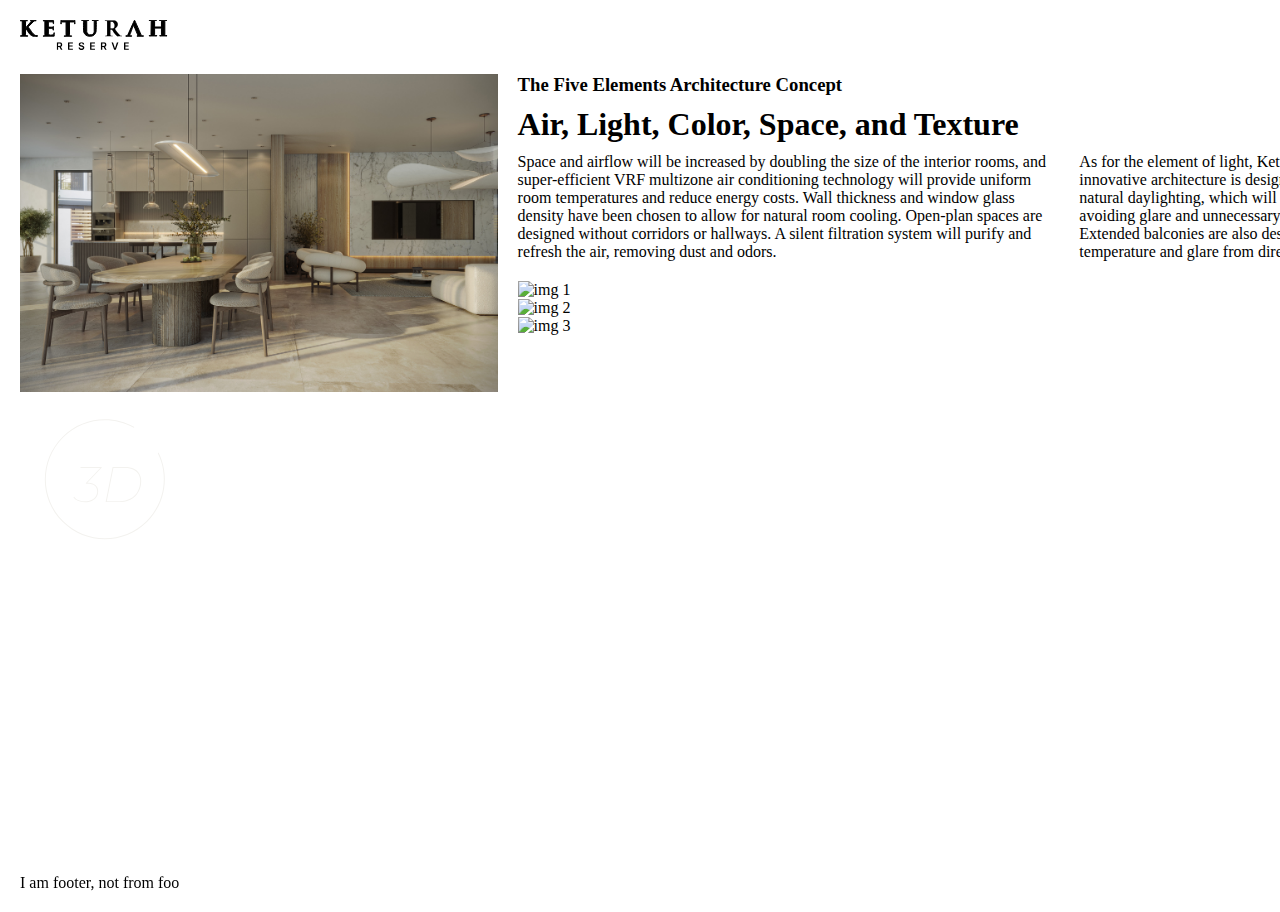
==== task-1/index.html @ 8d37315e "feat: made html layout, add css styles, add first attempts gsap animations" ====
<!DOCTYPE html>
<html lang="en">
  <head>
    <meta charset="UTF-8" />
    <meta name="viewport" content="width=device-width, initial-scale=1.0" />
    <link rel="stylesheet" href="./css/style.css" />
    <title>Task-1</title>
  </head>
  <body>
    <div class="container">
      <header class="header">
        <img src="./icon/logo.svg" alt="logo" />
      </header>
      <main class="main">
        <div class="main-intro">
          <img src="./image/intro.png" alt="intro image" />
        </div>
        <div class="main-wrapper">
          <aside class="main-left">
            <img src="./image/left_img.png" alt="left image" />
            <svg
              width="169"
              height="169"
              viewBox="0 0 169 169"
              fill="none"
              xmlns="http://www.w3.org/2000/svg"
            >
              <path
                fill-rule="evenodd"
                clip-rule="evenodd"
                d="M137.797 57.2543C148.654 79.2957 144.913 106.707 126.572 125.047C103.531 148.088 66.1744 148.088 43.1335 125.047C20.0926 102.006 20.0926 64.6498 43.1335 41.6088C62.2533 22.489 91.2311 19.2352 113.706 31.8474L114.44 31.1132C91.5503 18.1254 61.9399 21.3882 42.4264 40.9017C18.9949 64.3332 18.9949 102.323 42.4264 125.755C65.8579 149.186 103.848 149.186 127.279 125.755C146.015 107.019 149.77 78.9745 138.543 56.508L137.797 57.2543Z"
                fill="#F3F2EF"
              />
              <path
                d="M64.9189 106.24C62.1856 106.24 59.8023 105.773 57.7689 104.84C55.7356 103.907 54.2856 102.723 53.4189 101.29L54.2689 100.64C55.0356 101.973 56.3356 103.09 58.1689 103.99C60.0356 104.857 62.3023 105.29 64.9689 105.29C67.4689 105.29 69.6356 104.873 71.4689 104.04C73.3023 103.207 74.7023 102.04 75.6689 100.54C76.6689 99.0398 77.1689 97.2898 77.1689 95.2898C77.1689 92.8232 76.3523 90.9398 74.7189 89.6398C73.0856 88.3398 70.5689 87.6898 67.1689 87.6898H65.7689L65.9189 86.9398L80.4189 71.7398L80.5689 72.0398H60.4189L60.6189 71.0898H81.7689L81.6189 71.8398L67.0689 87.0898L66.9189 86.7398H67.1689C69.6023 86.7398 71.6189 87.0732 73.2189 87.7398C74.8523 88.4065 76.0856 89.3732 76.9189 90.6398C77.7523 91.9065 78.1689 93.4565 78.1689 95.2898C78.1689 97.4565 77.6189 99.3732 76.5189 101.04C75.4189 102.673 73.8689 103.957 71.8689 104.89C69.9023 105.79 67.5856 106.24 64.9189 106.24ZM85.6115 106.09L92.6115 71.0898H105.162C108.662 71.0898 111.595 71.6732 113.962 72.8398C116.362 74.0065 118.162 75.6398 119.362 77.7398C120.595 79.8398 121.212 82.2898 121.212 85.0898C121.212 88.1232 120.695 90.9232 119.662 93.4898C118.662 96.0565 117.212 98.2898 115.312 100.19C113.412 102.057 111.112 103.507 108.412 104.54C105.745 105.573 102.745 106.09 99.4115 106.09H85.6115ZM86.8115 105.14H99.5115C103.745 105.14 107.395 104.29 110.462 102.59C113.562 100.857 115.962 98.4898 117.662 95.4898C119.362 92.4565 120.212 88.9898 120.212 85.0898C120.212 82.4898 119.645 80.2065 118.512 78.2398C117.412 76.2732 115.745 74.7565 113.512 73.6898C111.278 72.5898 108.462 72.0398 105.062 72.0398H93.4115L86.8115 105.14Z"
                fill="#F3F2EF"
              />
            </svg>
          </aside>
          <section class="main-content">
            <h3 class="main-content__subtitle">
              The Five Elements Architecture Concept
            </h3>
            <h1 class="main-content__title">
              Air, Light, Color, Space, and Texture
            </h1>
            <div class="main-content-wrapper">
              <p class="main-content__text-left">
                Space and airflow will be increased by doubling the size of the
                interior rooms, and super-efficient VRF multizone air
                conditioning technology will provide uniform room temperatures
                and reduce energy costs. Wall thickness and window glass density
                have been chosen to allow for natural room cooling. Open-plan
                spaces are designed without corridors or hallways. A silent
                filtration system will purify and refresh the air, removing dust
                and odors.
              </p>
              <p class="main-content__text-right">
                As for the element of light, Keturah Reserve's innovative
                architecture is designed to optimize natural daylighting, which
                will always be lateral, avoiding glare and unnecessary room
                heating. Extended balconies are also designed to reduce
                temperature and glare from direct sunlight.
              </p>
            </div>
            <div class="main-content-item">
              <img
                class="main-content-item __img-1"
                src="./image/main_1.png"
                alt="img 1"
              />
            </div>
            <div class="main-content-item">
              <img
                class="main-content-item __img-2"
                src="./image/main_2.png"
                alt="img 2"
              />
            </div>
            <div class="main-content-item">
              <img
                class="main-content-item __img-3"
                src="./image/main_3.png"
                alt="img 3"
              />
            </div>
          </section>
        </div>
      </main>
      <footer class="footer">I am footer, not from foo</footer>
    </div>
    <script src="https://cdn.jsdelivr.net/npm/gsap@3.12.5/dist/gsap.min.js"></script>
    <script src="https://cdn.jsdelivr.net/npm/gsap@3.12.5/dist/ScrollTrigger.min.js"></script>
    <script src="./js/index.js"></script>
  </body>
</html>
---- task-1/css/style.css ----
* {
  margin: 0;
  padding: 0;
  box-sizing: border-box;
}

.container {
  padding: 20px;
  width: 1440px;
  height: 100%;
  margin: 0 auto;
}

.header {
  margin-bottom: 20px;
}

.main {
  position: relative;
}

.main-intro {
  width: 1400px;
  height: 800px;
}

.main-intro img {
  width: 100%;
  height: 100%;
  object-fit: cover;
}

.main-wrapper {
  display: flex;
  gap: 20px;
  position: absolute;
  top: 0;
  left: 0;
  background-color: #fff;
}

.main-left {
  position: sticky;
  height: 100%;
  top: 0;
}

.main-left img {
  width: 100%;
}

.main-content__subtitle {
  margin-bottom: 10px;
}

.main-content__title {
  margin-bottom: 10px;
}

.main-content-wrapper {
  display: flex;
  margin-bottom: 20px;
  gap: 20px;
}

.main-content-item img {
  width: 100%;
  height: 100%;
}

.footer {
  position: relative;
}
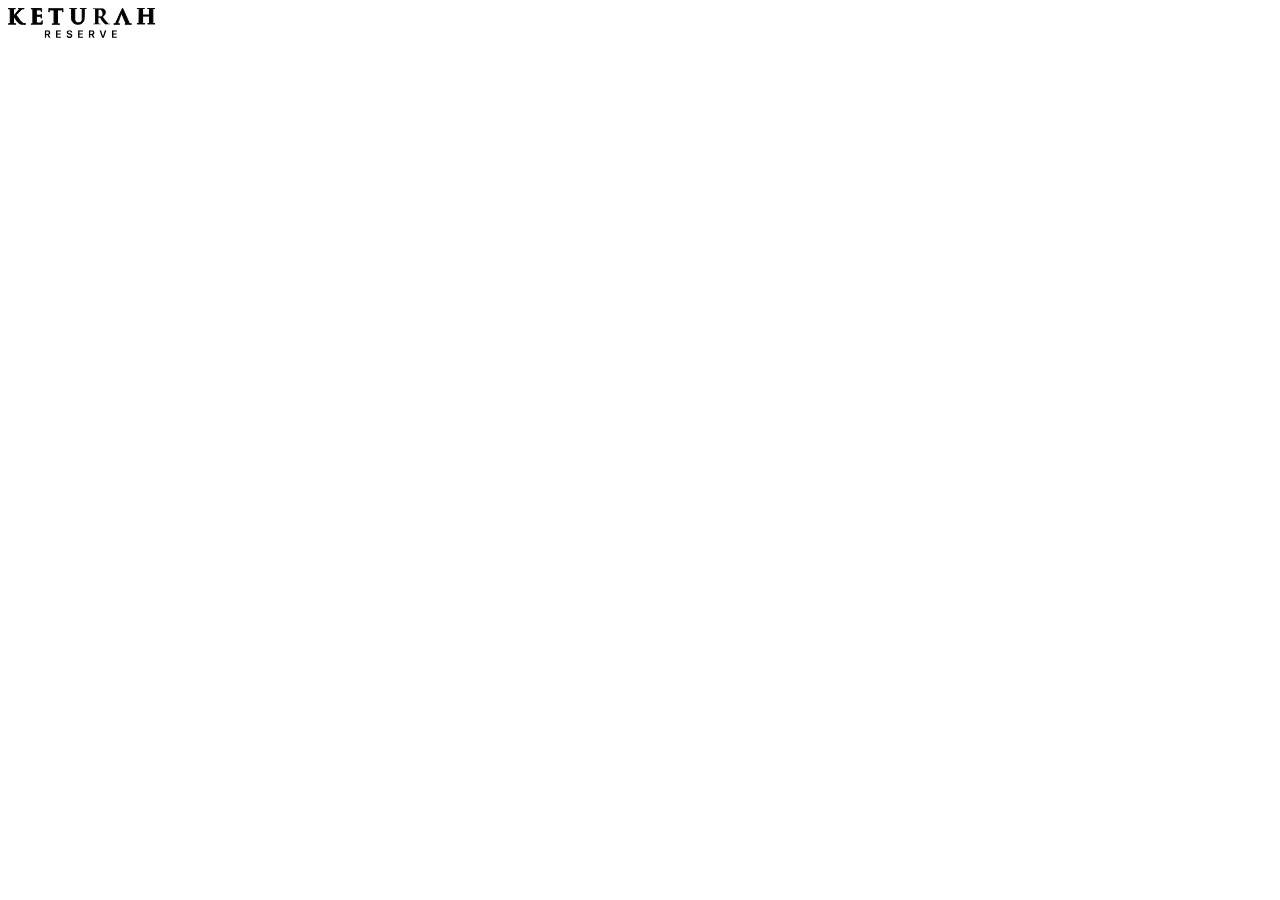
==== commit c2d7b1cb: "fix: delete all and restart the task-1" ====
--- a/task-1/index.html
+++ b/task-1/index.html
@@ -1,96 +1,68 @@
 <!DOCTYPE html>
 <html lang="en">
-  <head>
-    <meta charset="UTF-8" />
-    <meta name="viewport" content="width=device-width, initial-scale=1.0" />
-    <link rel="stylesheet" href="./css/style.css" />
-    <title>Task-1</title>
-  </head>
-  <body>
-    <div class="container">
-      <header class="header">
-        <img src="./icon/logo.svg" alt="logo" />
-      </header>
-      <main class="main">
-        <div class="main-intro">
-          <img src="./image/intro.png" alt="intro image" />
+<head>
+  <meta charset="UTF-8">
+  <meta name="viewport" content="width=device-width, initial-scale=1.0">
+  <title>Task-1</title>
+</head>
+<body>
+  <header class="header"><img src="./icon/logo.svg" alt="logo"></header>
+  <main class="main">
+    <div class="main-wrapper">
+      <div class="main-content">
+
+        <div class="main-content-intro">
+          <!-- <img src="./image/intro.png" alt="intro image"> -->
         </div>
-        <div class="main-wrapper">
-          <aside class="main-left">
-            <img src="./image/left_img.png" alt="left image" />
-            <svg
-              width="169"
-              height="169"
-              viewBox="0 0 169 169"
-              fill="none"
-              xmlns="http://www.w3.org/2000/svg"
-            >
-              <path
-                fill-rule="evenodd"
-                clip-rule="evenodd"
-                d="M137.797 57.2543C148.654 79.2957 144.913 106.707 126.572 125.047C103.531 148.088 66.1744 148.088 43.1335 125.047C20.0926 102.006 20.0926 64.6498 43.1335 41.6088C62.2533 22.489 91.2311 19.2352 113.706 31.8474L114.44 31.1132C91.5503 18.1254 61.9399 21.3882 42.4264 40.9017C18.9949 64.3332 18.9949 102.323 42.4264 125.755C65.8579 149.186 103.848 149.186 127.279 125.755C146.015 107.019 149.77 78.9745 138.543 56.508L137.797 57.2543Z"
-                fill="#F3F2EF"
-              />
-              <path
-                d="M64.9189 106.24C62.1856 106.24 59.8023 105.773 57.7689 104.84C55.7356 103.907 54.2856 102.723 53.4189 101.29L54.2689 100.64C55.0356 101.973 56.3356 103.09 58.1689 103.99C60.0356 104.857 62.3023 105.29 64.9689 105.29C67.4689 105.29 69.6356 104.873 71.4689 104.04C73.3023 103.207 74.7023 102.04 75.6689 100.54C76.6689 99.0398 77.1689 97.2898 77.1689 95.2898C77.1689 92.8232 76.3523 90.9398 74.7189 89.6398C73.0856 88.3398 70.5689 87.6898 67.1689 87.6898H65.7689L65.9189 86.9398L80.4189 71.7398L80.5689 72.0398H60.4189L60.6189 71.0898H81.7689L81.6189 71.8398L67.0689 87.0898L66.9189 86.7398H67.1689C69.6023 86.7398 71.6189 87.0732 73.2189 87.7398C74.8523 88.4065 76.0856 89.3732 76.9189 90.6398C77.7523 91.9065 78.1689 93.4565 78.1689 95.2898C78.1689 97.4565 77.6189 99.3732 76.5189 101.04C75.4189 102.673 73.8689 103.957 71.8689 104.89C69.9023 105.79 67.5856 106.24 64.9189 106.24ZM85.6115 106.09L92.6115 71.0898H105.162C108.662 71.0898 111.595 71.6732 113.962 72.8398C116.362 74.0065 118.162 75.6398 119.362 77.7398C120.595 79.8398 121.212 82.2898 121.212 85.0898C121.212 88.1232 120.695 90.9232 119.662 93.4898C118.662 96.0565 117.212 98.2898 115.312 100.19C113.412 102.057 111.112 103.507 108.412 104.54C105.745 105.573 102.745 106.09 99.4115 106.09H85.6115ZM86.8115 105.14H99.5115C103.745 105.14 107.395 104.29 110.462 102.59C113.562 100.857 115.962 98.4898 117.662 95.4898C119.362 92.4565 120.212 88.9898 120.212 85.0898C120.212 82.4898 119.645 80.2065 118.512 78.2398C117.412 76.2732 115.745 74.7565 113.512 73.6898C111.278 72.5898 108.462 72.0398 105.062 72.0398H93.4115L86.8115 105.14Z"
-                fill="#F3F2EF"
-              />
-            </svg>
-          </aside>
-          <section class="main-content">
-            <h3 class="main-content__subtitle">
-              The Five Elements Architecture Concept
-            </h3>
-            <h1 class="main-content__title">
-              Air, Light, Color, Space, and Texture
-            </h1>
-            <div class="main-content-wrapper">
-              <p class="main-content__text-left">
-                Space and airflow will be increased by doubling the size of the
-                interior rooms, and super-efficient VRF multizone air
-                conditioning technology will provide uniform room temperatures
-                and reduce energy costs. Wall thickness and window glass density
-                have been chosen to allow for natural room cooling. Open-plan
-                spaces are designed without corridors or hallways. A silent
-                filtration system will purify and refresh the air, removing dust
-                and odors.
-              </p>
-              <p class="main-content__text-right">
-                As for the element of light, Keturah Reserve's innovative
-                architecture is designed to optimize natural daylighting, which
-                will always be lateral, avoiding glare and unnecessary room
-                heating. Extended balconies are also designed to reduce
-                temperature and glare from direct sunlight.
-              </p>
+
+        <div class="main-content-desc-wrapper">
+          <div class="main-content-desc-left">
+            <!-- <img src="./image/left_img.png" alt="left image"> -->
+          </div>
+          <div class="main-content-desc-right">
+            <!-- <h3 class="main-content-desc-right__subtitle">The Five Elements Architecture Concept</h3>
+            <h2 class="main-content-desc-right__title">Air, Light, Color, Space, and Texture</h2> -->
+            <div class="main-content-desc-right__text-wrapper">
+              <!-- <p class="main-content-desc-right__text">Space and airflow will be increased by doubling the size of the interior rooms, and super-efficient VRF multizone air conditioning technology will provide uniform room temperatures and reduce energy costs. Wall thickness and window glass density have been chosen to allow for natural room cooling. Open-plan spaces are designed without corridors or hallways. A silent filtration system will purify and refresh the air, removing dust and odors.</p>
+              <p class="main-content-desc-right__text">As for the element of light, Keturah Reserve's innovative architecture is designed to optimize natural daylighting, which will always be lateral, avoiding glare and unnecessary room heating. Extended balconies are also designed to reduce temperature and glare from direct sunlight.</p> -->
             </div>
-            <div class="main-content-item">
-              <img
-                class="main-content-item __img-1"
-                src="./image/main_1.png"
-                alt="img 1"
-              />
+            <div class="main-content-desc-right__item">
+              <!-- <img src="./image/main_1.png" alt="image 1"> -->
             </div>
-            <div class="main-content-item">
-              <img
-                class="main-content-item __img-2"
-                src="./image/main_2.png"
-                alt="img 2"
-              />
+            <div class="main-content-desc-right__item">
+              <!-- <img src="./image/main_2.png" alt="image 2"> -->
             </div>
-            <div class="main-content-item">
-              <img
-                class="main-content-item __img-3"
-                src="./image/main_3.png"
-                alt="img 3"
-              />
+            <div class="main-content-desc-right__item">
+              <!-- <img src="./image/main_3.png" alt="image 3"> -->
             </div>
-          </section>
+          </div>
         </div>
-      </main>
-      <footer class="footer">I am footer, not from foo</footer>
+
+        <div class="main-content-desc-wrapper">
+          <div class="main-content-desc-left">
+            <!-- <img src="./image/left_img.png" alt="left image"> -->
+          </div>
+          <div class="main-content-desc-right">
+            <!-- <h3 class="main-content-desc-right__subtitle">The Five Elements Architecture Concept</h3>
+            <h2 class="main-content-desc-right__title">Air, Light, Color, Space, and Texture</h2> -->
+            <div class="main-content-desc-right__text-wrapper">
+              <!-- <p class="main-content-desc-right__text">Space and airflow will be increased by doubling the size of the interior rooms, and super-efficient VRF multizone air conditioning technology will provide uniform room temperatures and reduce energy costs. Wall thickness and window glass density have been chosen to allow for natural room cooling. Open-plan spaces are designed without corridors or hallways. A silent filtration system will purify and refresh the air, removing dust and odors.</p>
+              <p class="main-content-desc-right__text">As for the element of light, Keturah Reserve's innovative architecture is designed to optimize natural daylighting, which will always be lateral, avoiding glare and unnecessary room heating. Extended balconies are also designed to reduce temperature and glare from direct sunlight.</p> -->
+            </div>
+            <div class="main-content-desc-right__item">
+              <!-- <img src="./image/main_1.png" alt="image 1"> -->
+            </div>
+            <div class="main-content-desc-right__item">
+              <!-- <img src="./image/main_2.png" alt="image 2"> -->
+            </div>
+            <div class="main-content-desc-right__item">
+              <!-- <img src="./image/main_3.png" alt="image 3"> -->
+            </div>
+          </div>
+        </div>
+
+      </div>
     </div>
-    <script src="https://cdn.jsdelivr.net/npm/gsap@3.12.5/dist/gsap.min.js"></script>
-    <script src="https://cdn.jsdelivr.net/npm/gsap@3.12.5/dist/ScrollTrigger.min.js"></script>
-    <script src="./js/index.js"></script>
-  </body>
-</html>
+  </main>
+</body>
+</html>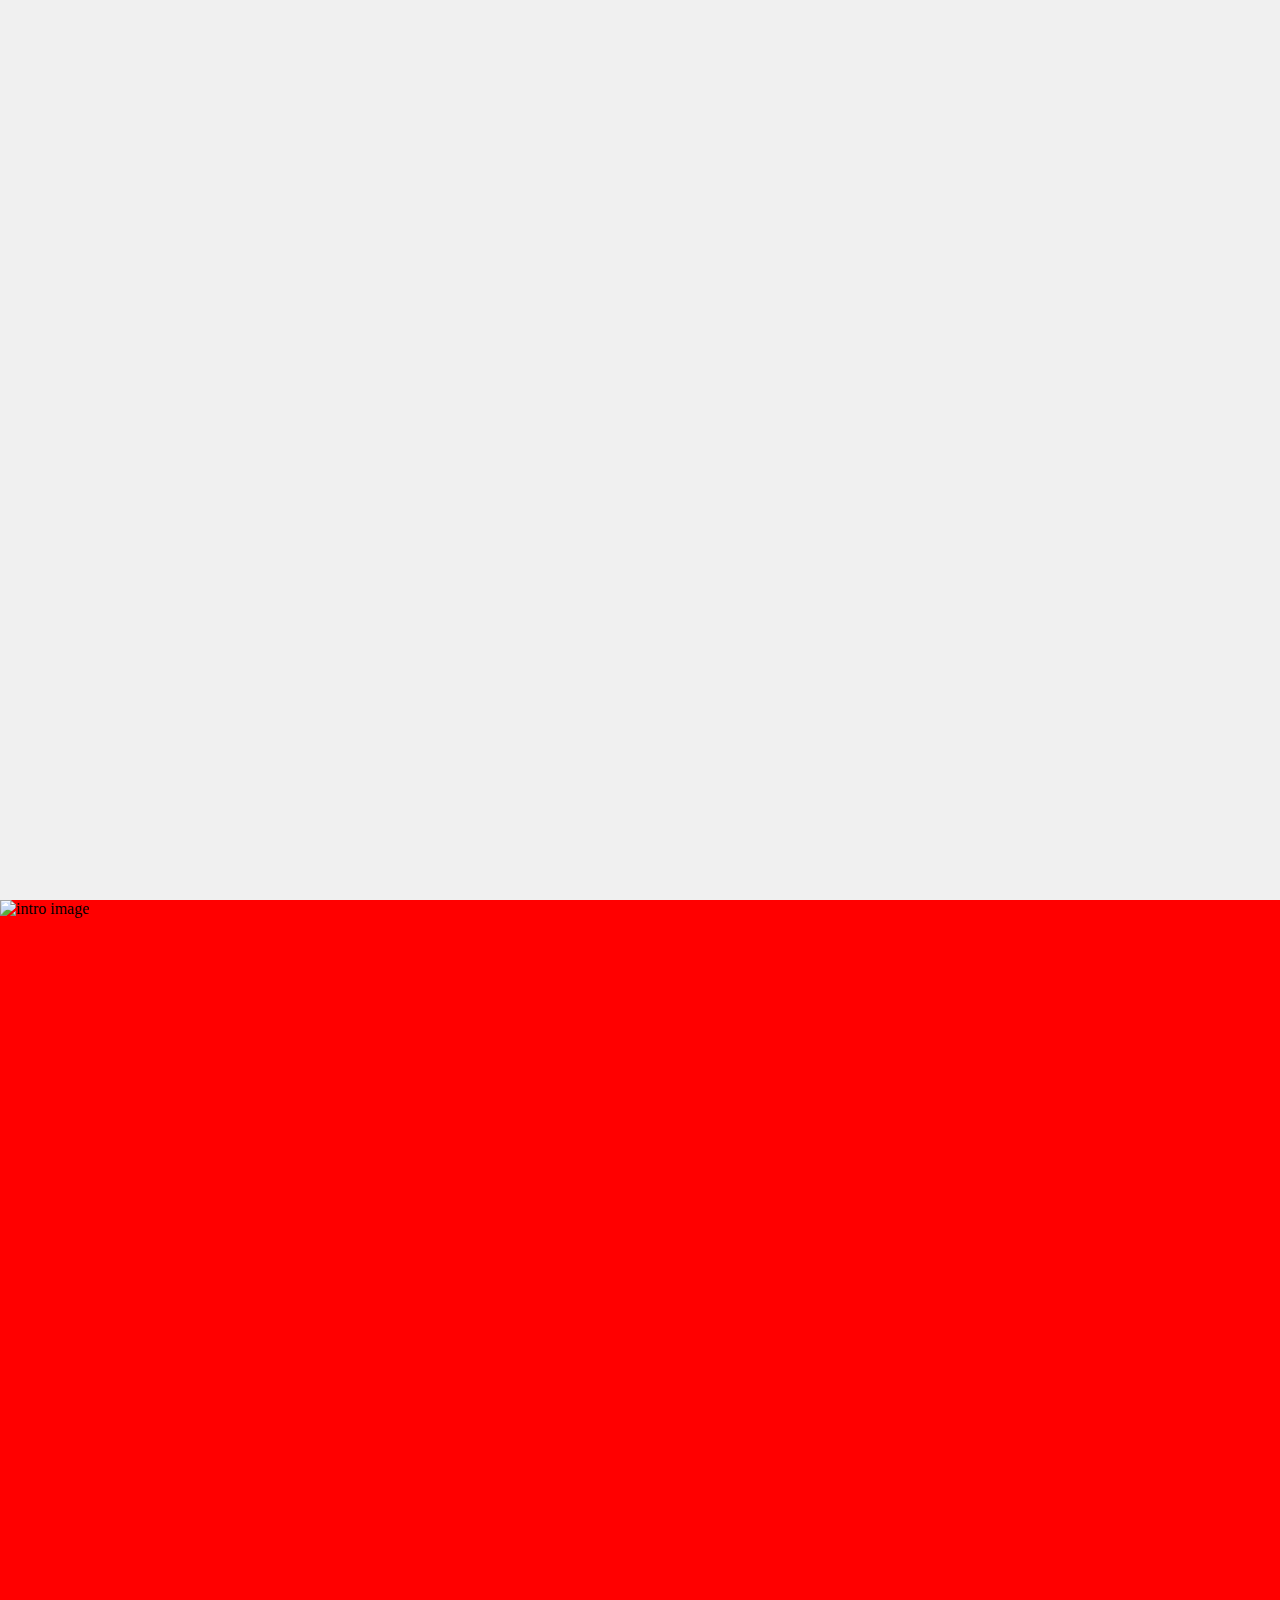
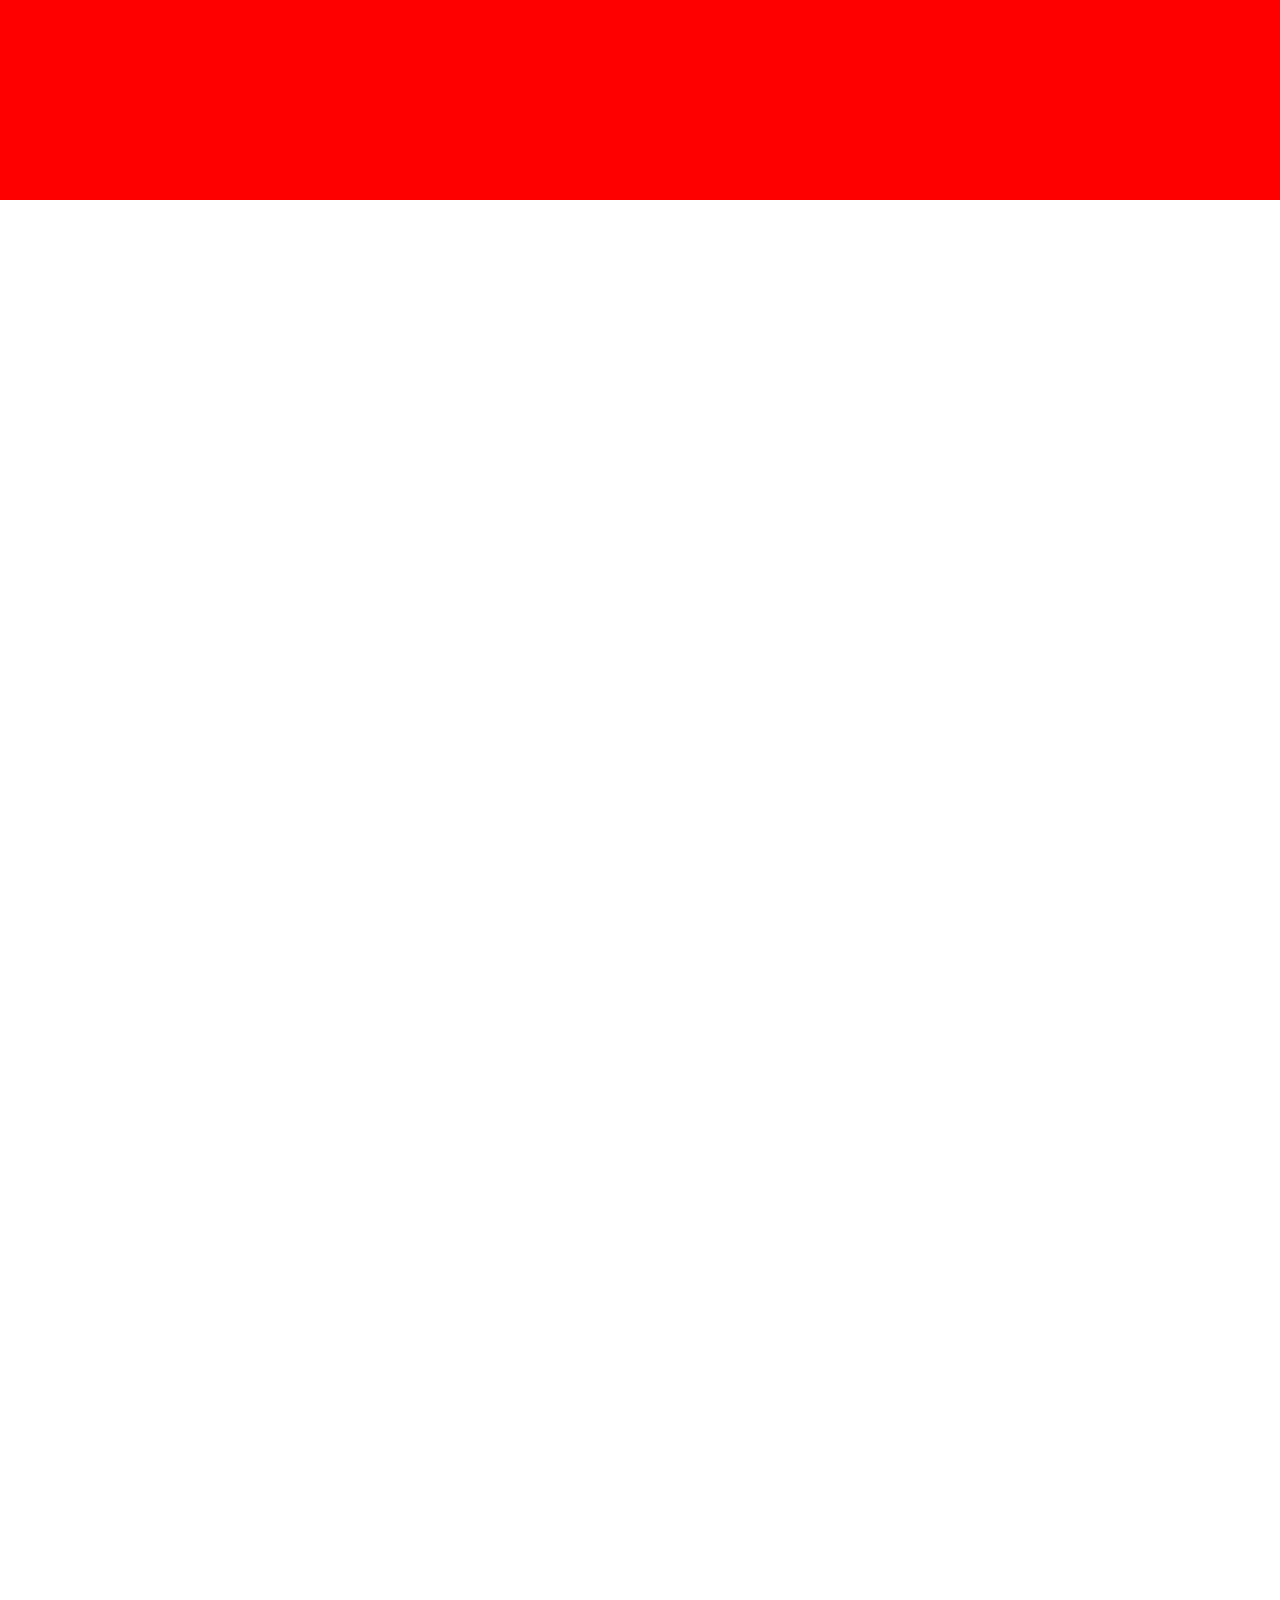
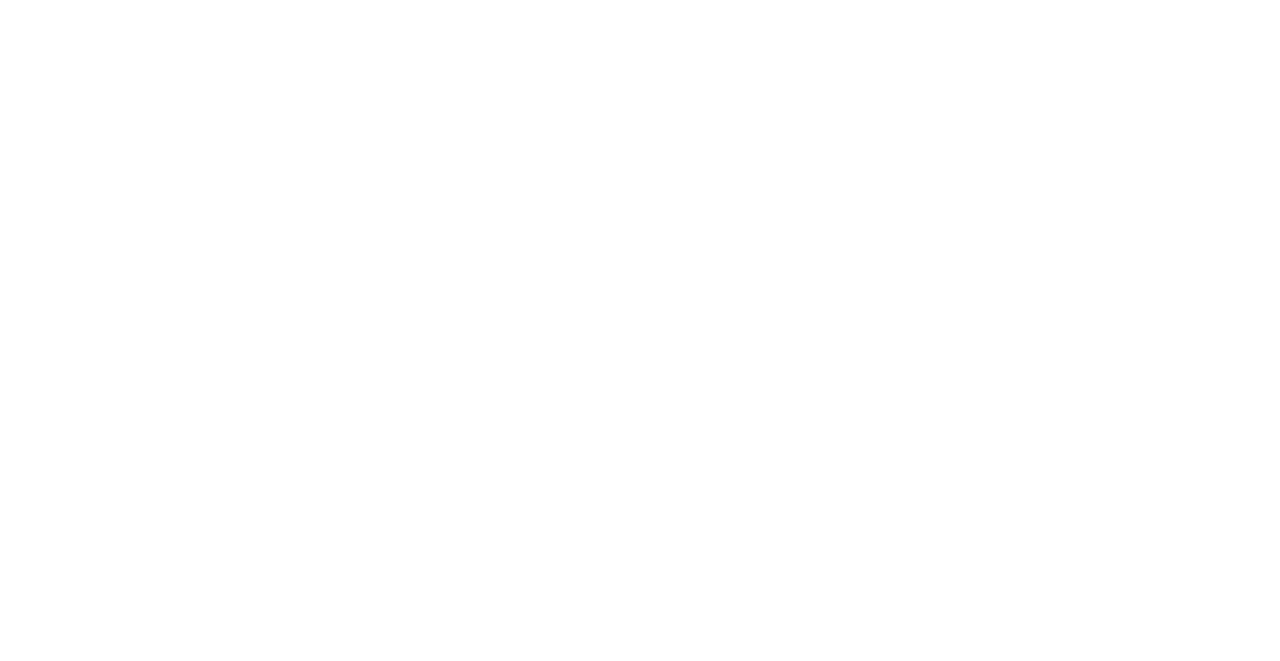
==== commit eae83bea: "feat: add scrolltrigger on right block animations" ====
--- a/task-1/index.html
+++ b/task-1/index.html
@@ -1,68 +1,146 @@
 <!DOCTYPE html>
 <html lang="en">
-<head>
-  <meta charset="UTF-8">
-  <meta name="viewport" content="width=device-width, initial-scale=1.0">
-  <title>Task-1</title>
-</head>
-<body>
-  <header class="header"><img src="./icon/logo.svg" alt="logo"></header>
-  <main class="main">
-    <div class="main-wrapper">
-      <div class="main-content">
+  <head>
+    <meta charset="UTF-8" />
+    <meta name="viewport" content="width=device-width, initial-scale=1.0" />
+    <title>Task-1</title>
+    <link rel="stylesheet" href="./css/style.css" />
+  </head>
+  <body>
+    <header class="header"><img src="./icon/logo.svg" alt="logo" /></header>
+    <div class="fake-height"></div>
+    <main class="main">
+      <div class="main-wrapper">
+        <div class="main-content">
+          <div class="main-content-intro">
+            <img
+              class="main-content-intro__item"
+              src="./image/intro.png"
+              alt="intro image"
+            />
+          </div>
 
-        <div class="main-content-intro">
-          <!-- <img src="./image/intro.png" alt="intro image"> -->
-        </div>
+          <div class="main-content-desc-wrapper _1">
+            <div class="main-content-desc-left">
+              <img
+                class="main-content-desc-left__item"
+                src="./image/left_img.png"
+                alt="left image"
+              />
+            </div>
+            <div class="main-content-desc-right">
+              <h3 class="main-content-desc-right__subtitle">
+                The Five Elements Architecture Concept
+              </h3>
+              <h2 class="main-content-desc-right__title">
+                Air, Light, Color, Space, and Texture
+              </h2>
+              <div class="main-content-desc-right__text-wrapper">
+                <p class="main-content-desc-right__text">
+                  Space and airflow will be increased by doubling the size of
+                  the interior rooms, and super-efficient VRF multizone air
+                  conditioning technology will provide uniform room temperatures
+                  and reduce energy costs. Wall thickness and window glass
+                  density have been chosen to allow for natural room cooling.
+                  Open-plan spaces are designed without corridors or hallways. A
+                  silent filtration system will purify and refresh the air,
+                  removing dust and odors.
+                </p>
+                <p class="main-content-desc-right__text">
+                  As for the element of light, Keturah Reserve's innovative
+                  architecture is designed to optimize natural daylighting,
+                  which will always be lateral, avoiding glare and unnecessary
+                  room heating. Extended balconies are also designed to reduce
+                  temperature and glare from direct sunlight.
+                </p>
+              </div>
+              <div class="main-content-desc-right__item">
+                <img
+                  class="main-content-desc-right__item-img"
+                  src="./image/main_1.png"
+                  alt="image 1"
+                />
+              </div>
+              <div class="main-content-desc-right__item">
+                <img
+                  class="main-content-desc-right__item-img"
+                  src="./image/main_2.png"
+                  alt="image 2"
+                />
+              </div>
+              <div class="main-content-desc-right__item">
+                <img
+                  class="main-content-desc-right__item-img"
+                  src="./image/main_3.png"
+                  alt="image 3"
+                />
+              </div>
+            </div>
+          </div>
 
-        <div class="main-content-desc-wrapper">
-          <div class="main-content-desc-left">
-            <!-- <img src="./image/left_img.png" alt="left image"> -->
-          </div>
-          <div class="main-content-desc-right">
-            <!-- <h3 class="main-content-desc-right__subtitle">The Five Elements Architecture Concept</h3>
-            <h2 class="main-content-desc-right__title">Air, Light, Color, Space, and Texture</h2> -->
-            <div class="main-content-desc-right__text-wrapper">
-              <!-- <p class="main-content-desc-right__text">Space and airflow will be increased by doubling the size of the interior rooms, and super-efficient VRF multizone air conditioning technology will provide uniform room temperatures and reduce energy costs. Wall thickness and window glass density have been chosen to allow for natural room cooling. Open-plan spaces are designed without corridors or hallways. A silent filtration system will purify and refresh the air, removing dust and odors.</p>
-              <p class="main-content-desc-right__text">As for the element of light, Keturah Reserve's innovative architecture is designed to optimize natural daylighting, which will always be lateral, avoiding glare and unnecessary room heating. Extended balconies are also designed to reduce temperature and glare from direct sunlight.</p> -->
+          <div class="main-content-desc-wrapper _2">
+            <div class="main-content-desc-left">
+              <img
+                class="main-content-desc-left__item"
+                src="./image/left_img.png"
+                alt="left image"
+              />
             </div>
-            <div class="main-content-desc-right__item">
-              <!-- <img src="./image/main_1.png" alt="image 1"> -->
-            </div>
-            <div class="main-content-desc-right__item">
-              <!-- <img src="./image/main_2.png" alt="image 2"> -->
-            </div>
-            <div class="main-content-desc-right__item">
-              <!-- <img src="./image/main_3.png" alt="image 3"> -->
+            <div class="main-content-desc-right">
+              <h3 class="main-content-desc-right__subtitle">
+                The Five Elements Architecture Concept
+              </h3>
+              <h2 class="main-content-desc-right__title">
+                Air, Light, Color, Space, and Texture
+              </h2>
+              <div class="main-content-desc-right__text-wrapper">
+                <p class="main-content-desc-right__text">
+                  Space and airflow will be increased by doubling the size of
+                  the interior rooms, and super-efficient VRF multizone air
+                  conditioning technology will provide uniform room temperatures
+                  and reduce energy costs. Wall thickness and window glass
+                  density have been chosen to allow for natural room cooling.
+                  Open-plan spaces are designed without corridors or hallways. A
+                  silent filtration system will purify and refresh the air,
+                  removing dust and odors.
+                </p>
+                <p class="main-content-desc-right__text">
+                  As for the element of light, Keturah Reserve's innovative
+                  architecture is designed to optimize natural daylighting,
+                  which will always be lateral, avoiding glare and unnecessary
+                  room heating. Extended balconies are also designed to reduce
+                  temperature and glare from direct sunlight.
+                </p>
+              </div>
+              <div class="main-content-desc-right__item">
+                <img
+                  class="main-content-desc-right__item-img"
+                  src="./image/main_1.png"
+                  alt="image 1"
+                />
+              </div>
+              <div class="main-content-desc-right__item">
+                <img
+                  class="main-content-desc-right__item-img"
+                  src="./image/main_2.png"
+                  alt="image 2"
+                />
+              </div>
+              <div class="main-content-desc-right__item">
+                <img
+                  class="main-content-desc-right__item-img"
+                  src="./image/main_3.png"
+                  alt="image 3"
+                />
+              </div>
             </div>
           </div>
         </div>
+      </div>
+    </main>
 
-        <div class="main-content-desc-wrapper">
-          <div class="main-content-desc-left">
-            <!-- <img src="./image/left_img.png" alt="left image"> -->
-          </div>
-          <div class="main-content-desc-right">
-            <!-- <h3 class="main-content-desc-right__subtitle">The Five Elements Architecture Concept</h3>
-            <h2 class="main-content-desc-right__title">Air, Light, Color, Space, and Texture</h2> -->
-            <div class="main-content-desc-right__text-wrapper">
-              <!-- <p class="main-content-desc-right__text">Space and airflow will be increased by doubling the size of the interior rooms, and super-efficient VRF multizone air conditioning technology will provide uniform room temperatures and reduce energy costs. Wall thickness and window glass density have been chosen to allow for natural room cooling. Open-plan spaces are designed without corridors or hallways. A silent filtration system will purify and refresh the air, removing dust and odors.</p>
-              <p class="main-content-desc-right__text">As for the element of light, Keturah Reserve's innovative architecture is designed to optimize natural daylighting, which will always be lateral, avoiding glare and unnecessary room heating. Extended balconies are also designed to reduce temperature and glare from direct sunlight.</p> -->
-            </div>
-            <div class="main-content-desc-right__item">
-              <!-- <img src="./image/main_1.png" alt="image 1"> -->
-            </div>
-            <div class="main-content-desc-right__item">
-              <!-- <img src="./image/main_2.png" alt="image 2"> -->
-            </div>
-            <div class="main-content-desc-right__item">
-              <!-- <img src="./image/main_3.png" alt="image 3"> -->
-            </div>
-          </div>
-        </div>
-
-      </div>
-    </div>
-  </main>
-</body>
-</html>+    <script src="https://cdn.jsdelivr.net/npm/gsap@3.12.5/dist/gsap.min.js"></script>
+    <script src="https://cdn.jsdelivr.net/npm/gsap@3.12.5/dist/ScrollTrigger.min.js"></script>
+    <script src="./js/index.js"></script>
+  </body>
+</html>
--- a/task-1/css/style.css
+++ b/task-1/css/style.css
@@ -0,0 +1,111 @@
+* {
+  padding: 0;
+  margin: 0;
+  box-sizing: border-box;
+}
+
+.header {
+  width: 100vw;
+  position: fixed;
+  top: 0;
+  padding: 20px 10px;
+  background-color: #fff;
+  z-index: 10;
+  display: none;
+}
+
+.fake-height {
+  width: 100vw;
+  height: 100vh;
+  background-color: #f0f0f0;
+}
+
+.main {
+  width: 100vw;
+  height: 100vh;
+}
+
+.main-wrapper {
+  width: 100%;
+  height: 100%;
+}
+
+.main-content {
+  width: 100%;
+  height: 100%;
+  position: relative;
+}
+
+.main-content-intro {
+  width: 100%;
+  height: 100%;
+  background-color: red;
+}
+
+.main-content-intro__item {
+  width: 100%;
+  height: 100%;
+  object-fit: cover;
+}
+
+.main-content-desc-wrapper {
+  width: 100%;
+  height: 100%;
+  position: absolute;
+  top: 0;
+  left: 0;
+  display: flex;
+}
+
+.main-content-desc-wrapper._1 {
+  background-color: aquamarine;
+  transform: translateX(100%);
+}
+
+.main-content-desc-wrapper._2 {
+  background-color: blueviolet;
+  transform: translateX(100%);
+}
+
+.main-content-desc-left {
+  width: 50%;
+  height: 100%;
+}
+
+.main-content-desc-left__item {
+  width: 100%;
+  height: 100%;
+  object-fit: cover;
+}
+
+.main-content-desc-right {
+  width: 50%;
+  padding-left: 20px;
+}
+
+.main-content-desc-right__text-wrapper {
+  display: flex;
+  justify-content: space-between;
+  align-items: center;
+  gap: 10px;
+}
+
+.main-content-desc-right__subtitle {
+  margin: 10px;
+}
+
+.main-content-desc-right__title {
+  margin: 10px;
+}
+
+.main-content-desc-right__item {
+  width: 100%;
+  height: 100%;
+  margin-bottom: 10px;
+}
+
+.main-content-desc-right__item-img {
+  width: 100%;
+  height: 100%;
+  object-fit: cover;
+}
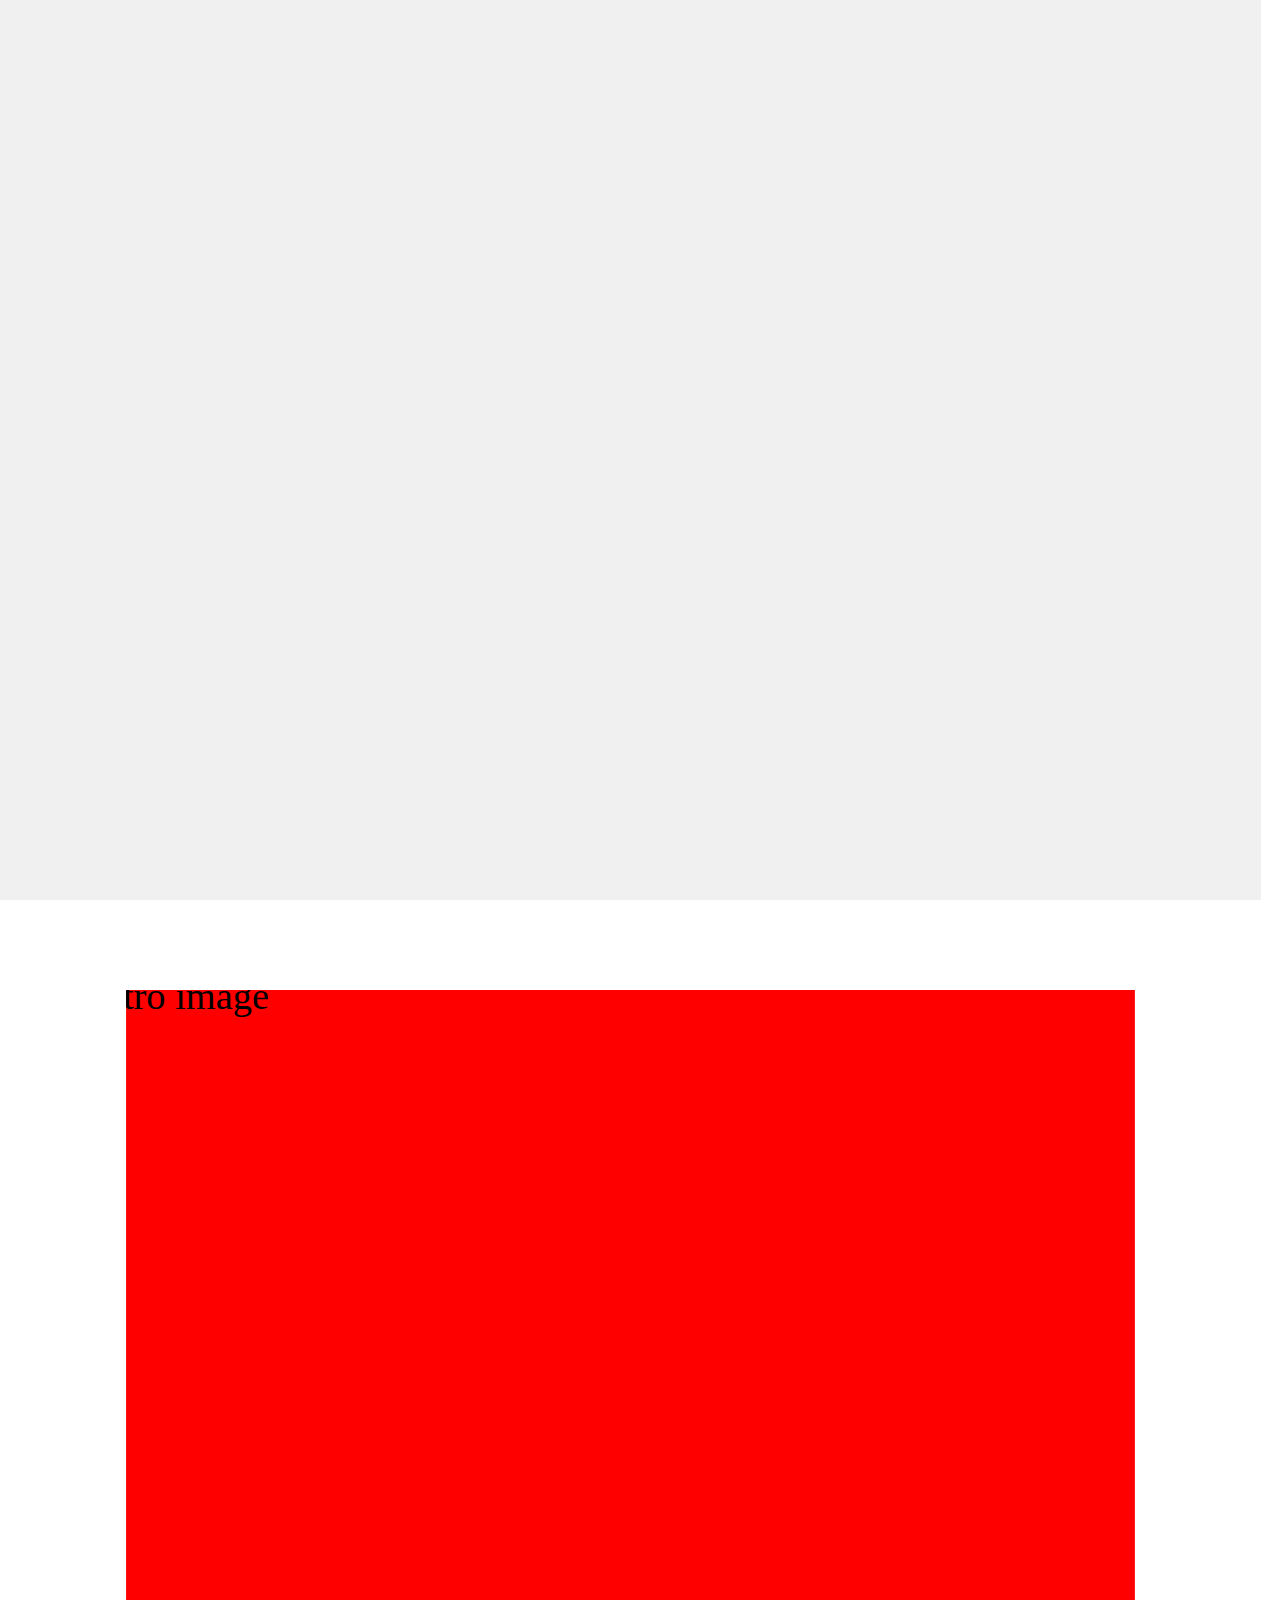
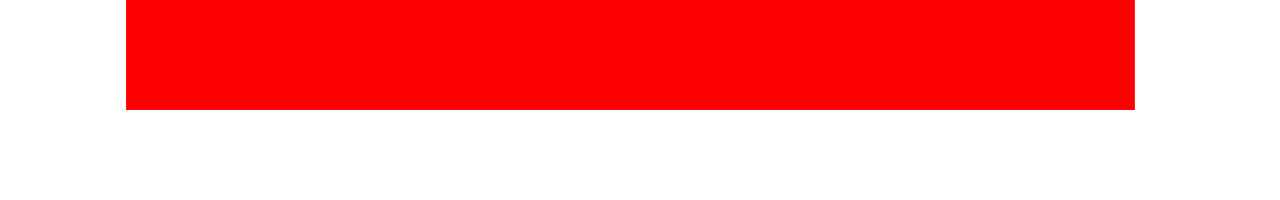
==== commit 3fbdeefc: "feat: add onCompleate animations" ====
--- a/task-1/index.html
+++ b/task-1/index.html
@@ -23,12 +23,20 @@
           <div class="main-content-desc-wrapper _1">
             <div class="main-content-desc-left">
               <img
-                class="main-content-desc-left__item"
+                class="main-content-desc-left__item _1"
                 src="./image/left_img.png"
                 alt="left image"
               />
+              <div class="main-content-desc-left__bg">
+                <h3>interior</h3>
+                <h2>take a look inside</h2>
+                <svg width="169" height="169" viewBox="0 0 169 169" fill="none" xmlns="http://www.w3.org/2000/svg">
+                  <path fill-rule="evenodd" clip-rule="evenodd" d="M137.797 57.2543C148.654 79.2957 144.913 106.707 126.572 125.047C103.531 148.088 66.1744 148.088 43.1335 125.047C20.0926 102.006 20.0926 64.6498 43.1335 41.6088C62.2533 22.489 91.2311 19.2352 113.706 31.8474L114.44 31.1132C91.5503 18.1254 61.9399 21.3882 42.4264 40.9017C18.9949 64.3332 18.9949 102.323 42.4264 125.755C65.8579 149.186 103.848 149.186 127.279 125.755C146.015 107.019 149.77 78.9745 138.543 56.508L137.797 57.2543Z" fill="#F3F2EF"/>
+                  <path d="M64.9189 106.24C62.1856 106.24 59.8023 105.773 57.7689 104.84C55.7356 103.907 54.2856 102.723 53.4189 101.29L54.2689 100.64C55.0356 101.973 56.3356 103.09 58.1689 103.99C60.0356 104.857 62.3023 105.29 64.9689 105.29C67.4689 105.29 69.6356 104.873 71.4689 104.04C73.3023 103.207 74.7023 102.04 75.6689 100.54C76.6689 99.0398 77.1689 97.2898 77.1689 95.2898C77.1689 92.8232 76.3523 90.9398 74.7189 89.6398C73.0856 88.3398 70.5689 87.6898 67.1689 87.6898H65.7689L65.9189 86.9398L80.4189 71.7398L80.5689 72.0398H60.4189L60.6189 71.0898H81.7689L81.6189 71.8398L67.0689 87.0898L66.9189 86.7398H67.1689C69.6023 86.7398 71.6189 87.0732 73.2189 87.7398C74.8523 88.4065 76.0856 89.3732 76.9189 90.6398C77.7523 91.9065 78.1689 93.4565 78.1689 95.2898C78.1689 97.4565 77.6189 99.3732 76.5189 101.04C75.4189 102.673 73.8689 103.957 71.8689 104.89C69.9023 105.79 67.5856 106.24 64.9189 106.24ZM85.6115 106.09L92.6115 71.0898H105.162C108.662 71.0898 111.595 71.6732 113.962 72.8398C116.362 74.0065 118.162 75.6398 119.362 77.7398C120.595 79.8398 121.212 82.2898 121.212 85.0898C121.212 88.1232 120.695 90.9232 119.662 93.4898C118.662 96.0565 117.212 98.2898 115.312 100.19C113.412 102.057 111.112 103.507 108.412 104.54C105.745 105.573 102.745 106.09 99.4115 106.09H85.6115ZM86.8115 105.14H99.5115C103.745 105.14 107.395 104.29 110.462 102.59C113.562 100.857 115.962 98.4898 117.662 95.4898C119.362 92.4565 120.212 88.9898 120.212 85.0898C120.212 82.4898 119.645 80.2065 118.512 78.2398C117.412 76.2732 115.745 74.7565 113.512 73.6898C111.278 72.5898 108.462 72.0398 105.062 72.0398H93.4115L86.8115 105.14Z" fill="#F3F2EF"/>
+                </svg> 
+              </div>
             </div>
-            <div class="main-content-desc-right">
+            <div class="main-content-desc-right _1">
               <h3 class="main-content-desc-right__subtitle">
                 The Five Elements Architecture Concept
               </h3>
@@ -81,12 +89,20 @@
           <div class="main-content-desc-wrapper _2">
             <div class="main-content-desc-left">
               <img
-                class="main-content-desc-left__item"
+                class="main-content-desc-left__item _2"
                 src="./image/left_img.png"
                 alt="left image"
               />
+              <div class="main-content-desc-left__bg">
+                <h3>interior</h3>
+                <h2>take a look inside</h2>
+                <svg width="169" height="169" viewBox="0 0 169 169" fill="none" xmlns="http://www.w3.org/2000/svg">
+                  <path fill-rule="evenodd" clip-rule="evenodd" d="M137.797 57.2543C148.654 79.2957 144.913 106.707 126.572 125.047C103.531 148.088 66.1744 148.088 43.1335 125.047C20.0926 102.006 20.0926 64.6498 43.1335 41.6088C62.2533 22.489 91.2311 19.2352 113.706 31.8474L114.44 31.1132C91.5503 18.1254 61.9399 21.3882 42.4264 40.9017C18.9949 64.3332 18.9949 102.323 42.4264 125.755C65.8579 149.186 103.848 149.186 127.279 125.755C146.015 107.019 149.77 78.9745 138.543 56.508L137.797 57.2543Z" fill="#F3F2EF"/>
+                  <path d="M64.9189 106.24C62.1856 106.24 59.8023 105.773 57.7689 104.84C55.7356 103.907 54.2856 102.723 53.4189 101.29L54.2689 100.64C55.0356 101.973 56.3356 103.09 58.1689 103.99C60.0356 104.857 62.3023 105.29 64.9689 105.29C67.4689 105.29 69.6356 104.873 71.4689 104.04C73.3023 103.207 74.7023 102.04 75.6689 100.54C76.6689 99.0398 77.1689 97.2898 77.1689 95.2898C77.1689 92.8232 76.3523 90.9398 74.7189 89.6398C73.0856 88.3398 70.5689 87.6898 67.1689 87.6898H65.7689L65.9189 86.9398L80.4189 71.7398L80.5689 72.0398H60.4189L60.6189 71.0898H81.7689L81.6189 71.8398L67.0689 87.0898L66.9189 86.7398H67.1689C69.6023 86.7398 71.6189 87.0732 73.2189 87.7398C74.8523 88.4065 76.0856 89.3732 76.9189 90.6398C77.7523 91.9065 78.1689 93.4565 78.1689 95.2898C78.1689 97.4565 77.6189 99.3732 76.5189 101.04C75.4189 102.673 73.8689 103.957 71.8689 104.89C69.9023 105.79 67.5856 106.24 64.9189 106.24ZM85.6115 106.09L92.6115 71.0898H105.162C108.662 71.0898 111.595 71.6732 113.962 72.8398C116.362 74.0065 118.162 75.6398 119.362 77.7398C120.595 79.8398 121.212 82.2898 121.212 85.0898C121.212 88.1232 120.695 90.9232 119.662 93.4898C118.662 96.0565 117.212 98.2898 115.312 100.19C113.412 102.057 111.112 103.507 108.412 104.54C105.745 105.573 102.745 106.09 99.4115 106.09H85.6115ZM86.8115 105.14H99.5115C103.745 105.14 107.395 104.29 110.462 102.59C113.562 100.857 115.962 98.4898 117.662 95.4898C119.362 92.4565 120.212 88.9898 120.212 85.0898C120.212 82.4898 119.645 80.2065 118.512 78.2398C117.412 76.2732 115.745 74.7565 113.512 73.6898C111.278 72.5898 108.462 72.0398 105.062 72.0398H93.4115L86.8115 105.14Z" fill="#F3F2EF"/>
+                </svg>                  
+              </div>
             </div>
-            <div class="main-content-desc-right">
+            <div class="main-content-desc-right _2">
               <h3 class="main-content-desc-right__subtitle">
                 The Five Elements Architecture Concept
               </h3>
--- a/task-1/css/style.css
+++ b/task-1/css/style.css
@@ -15,13 +15,13 @@
 }
 
 .fake-height {
-  width: 100vw;
+  width: 98.5vw;
   height: 100vh;
   background-color: #f0f0f0;
 }
 
 .main {
-  width: 100vw;
+  width: 98.5vw;
   height: 100vh;
 }
 
@@ -34,18 +34,22 @@
   width: 100%;
   height: 100%;
   position: relative;
+  overflow: hidden;
 }
 
 .main-content-intro {
   width: 100%;
   height: 100%;
   background-color: red;
+  overflow: hidden;
+  transform: scale(0.8);
 }
 
 .main-content-intro__item {
   width: 100%;
   height: 100%;
   object-fit: cover;
+  transform: scale(3);
 }
 
 .main-content-desc-wrapper {
@@ -68,26 +72,70 @@
 }
 
 .main-content-desc-left {
-  width: 50%;
+  flex: 0 0 50%;
   height: 100%;
+  position: relative;
+  overflow: hidden;
+  transition-duration: 1s;
+}
+
+.main-content-desc-left._close {
+  flex: 0 0 100%;
 }
 
 .main-content-desc-left__item {
   width: 100%;
   height: 100%;
   object-fit: cover;
+  clip-path: inset(0 0 0 50%);
+  transform: scale(2);
+}
+
+.main-content-desc-left__bg {
+  position: absolute;
+  top: 0;
+  left: 0;
+  width: 100%;
+  height: 100%;
+  transition-duration: 1s;
+  display: flex;
+  flex-direction: column;
+  justify-content: center;
+  align-items: center;
+  color: #fff;
+}
+
+.main-content-desc-left__bg h3, .main-content-desc-left__bg h2, .main-content-desc-left__bg svg {
+  opacity: 0;
+  transition-duration: 1s;
+}
+
+.main-content-desc-left__bg._active {
+  background-color: rgba(0, 0, 0, 0.5);
+}
+
+.main-content-desc-left__bg._active h3, .main-content-desc-left__bg._active h2, .main-content-desc-left__bg._active svg {
+  opacity: 1;
 }
 
 .main-content-desc-right {
-  width: 50%;
+  flex: 0 0 50%;
   padding-left: 20px;
+}
+
+.main-content-desc-right._close {
+  flex: 0 0 0;
 }
 
 .main-content-desc-right__text-wrapper {
   display: flex;
   justify-content: space-between;
-  align-items: center;
   gap: 10px;
+  margin: 0 10px
+}
+
+.main-content-desc-right__text {
+  width: 50%;
 }
 
 .main-content-desc-right__subtitle {
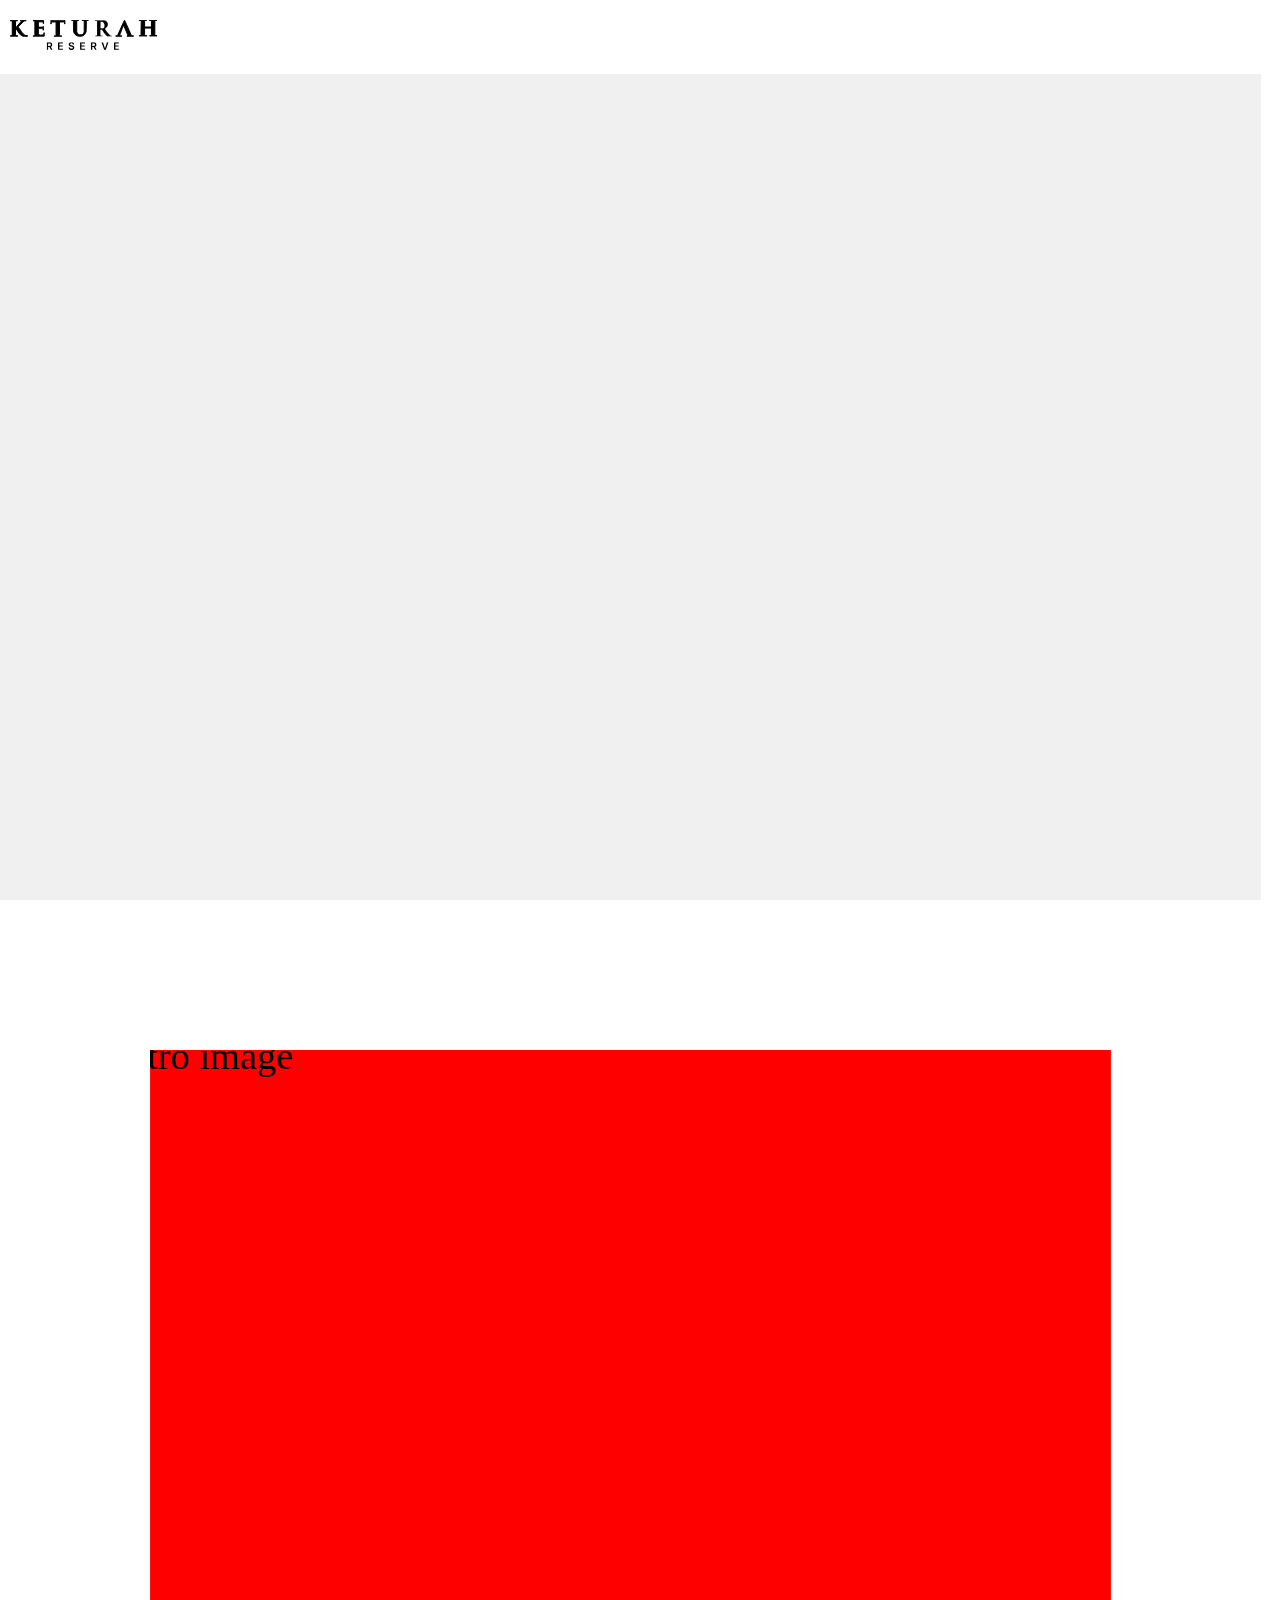
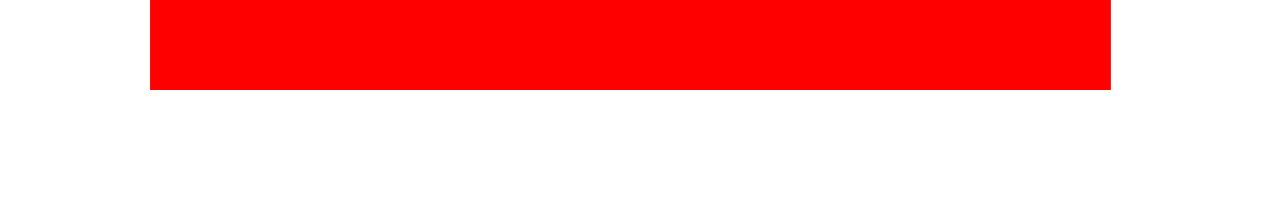
==== commit 16d2b09e: "refactor: add loops for right blocks gsap animations" ====
--- a/task-1/index.html
+++ b/task-1/index.html
@@ -86,6 +86,138 @@
             </div>
           </div>
 
+          <div class="main-content-desc-wrapper _1">
+            <div class="main-content-desc-left">
+              <img
+                class="main-content-desc-left__item _1"
+                src="./image/left_img.png"
+                alt="left image"
+              />
+              <div class="main-content-desc-left__bg">
+                <h3>interior</h3>
+                <h2>take a look inside</h2>
+                <svg width="169" height="169" viewBox="0 0 169 169" fill="none" xmlns="http://www.w3.org/2000/svg">
+                  <path fill-rule="evenodd" clip-rule="evenodd" d="M137.797 57.2543C148.654 79.2957 144.913 106.707 126.572 125.047C103.531 148.088 66.1744 148.088 43.1335 125.047C20.0926 102.006 20.0926 64.6498 43.1335 41.6088C62.2533 22.489 91.2311 19.2352 113.706 31.8474L114.44 31.1132C91.5503 18.1254 61.9399 21.3882 42.4264 40.9017C18.9949 64.3332 18.9949 102.323 42.4264 125.755C65.8579 149.186 103.848 149.186 127.279 125.755C146.015 107.019 149.77 78.9745 138.543 56.508L137.797 57.2543Z" fill="#F3F2EF"/>
+                  <path d="M64.9189 106.24C62.1856 106.24 59.8023 105.773 57.7689 104.84C55.7356 103.907 54.2856 102.723 53.4189 101.29L54.2689 100.64C55.0356 101.973 56.3356 103.09 58.1689 103.99C60.0356 104.857 62.3023 105.29 64.9689 105.29C67.4689 105.29 69.6356 104.873 71.4689 104.04C73.3023 103.207 74.7023 102.04 75.6689 100.54C76.6689 99.0398 77.1689 97.2898 77.1689 95.2898C77.1689 92.8232 76.3523 90.9398 74.7189 89.6398C73.0856 88.3398 70.5689 87.6898 67.1689 87.6898H65.7689L65.9189 86.9398L80.4189 71.7398L80.5689 72.0398H60.4189L60.6189 71.0898H81.7689L81.6189 71.8398L67.0689 87.0898L66.9189 86.7398H67.1689C69.6023 86.7398 71.6189 87.0732 73.2189 87.7398C74.8523 88.4065 76.0856 89.3732 76.9189 90.6398C77.7523 91.9065 78.1689 93.4565 78.1689 95.2898C78.1689 97.4565 77.6189 99.3732 76.5189 101.04C75.4189 102.673 73.8689 103.957 71.8689 104.89C69.9023 105.79 67.5856 106.24 64.9189 106.24ZM85.6115 106.09L92.6115 71.0898H105.162C108.662 71.0898 111.595 71.6732 113.962 72.8398C116.362 74.0065 118.162 75.6398 119.362 77.7398C120.595 79.8398 121.212 82.2898 121.212 85.0898C121.212 88.1232 120.695 90.9232 119.662 93.4898C118.662 96.0565 117.212 98.2898 115.312 100.19C113.412 102.057 111.112 103.507 108.412 104.54C105.745 105.573 102.745 106.09 99.4115 106.09H85.6115ZM86.8115 105.14H99.5115C103.745 105.14 107.395 104.29 110.462 102.59C113.562 100.857 115.962 98.4898 117.662 95.4898C119.362 92.4565 120.212 88.9898 120.212 85.0898C120.212 82.4898 119.645 80.2065 118.512 78.2398C117.412 76.2732 115.745 74.7565 113.512 73.6898C111.278 72.5898 108.462 72.0398 105.062 72.0398H93.4115L86.8115 105.14Z" fill="#F3F2EF"/>
+                </svg> 
+              </div>
+            </div>
+            <div class="main-content-desc-right _1">
+              <h3 class="main-content-desc-right__subtitle">
+                The Five Elements Architecture Concept
+              </h3>
+              <h2 class="main-content-desc-right__title">
+                Air, Light, Color, Space, and Texture
+              </h2>
+              <div class="main-content-desc-right__text-wrapper">
+                <p class="main-content-desc-right__text">
+                  Space and airflow will be increased by doubling the size of
+                  the interior rooms, and super-efficient VRF multizone air
+                  conditioning technology will provide uniform room temperatures
+                  and reduce energy costs. Wall thickness and window glass
+                  density have been chosen to allow for natural room cooling.
+                  Open-plan spaces are designed without corridors or hallways. A
+                  silent filtration system will purify and refresh the air,
+                  removing dust and odors.
+                </p>
+                <p class="main-content-desc-right__text">
+                  As for the element of light, Keturah Reserve's innovative
+                  architecture is designed to optimize natural daylighting,
+                  which will always be lateral, avoiding glare and unnecessary
+                  room heating. Extended balconies are also designed to reduce
+                  temperature and glare from direct sunlight.
+                </p>
+              </div>
+              <div class="main-content-desc-right__item">
+                <img
+                  class="main-content-desc-right__item-img"
+                  src="./image/main_1.png"
+                  alt="image 1"
+                />
+              </div>
+              <div class="main-content-desc-right__item">
+                <img
+                  class="main-content-desc-right__item-img"
+                  src="./image/main_2.png"
+                  alt="image 2"
+                />
+              </div>
+              <div class="main-content-desc-right__item">
+                <img
+                  class="main-content-desc-right__item-img"
+                  src="./image/main_3.png"
+                  alt="image 3"
+                />
+              </div>
+            </div>
+          </div>
+
+          <div class="main-content-desc-wrapper _2">
+            <div class="main-content-desc-left">
+              <img
+                class="main-content-desc-left__item _2"
+                src="./image/left_img.png"
+                alt="left image"
+              />
+              <div class="main-content-desc-left__bg">
+                <h3>interior</h3>
+                <h2>take a look inside</h2>
+                <svg width="169" height="169" viewBox="0 0 169 169" fill="none" xmlns="http://www.w3.org/2000/svg">
+                  <path fill-rule="evenodd" clip-rule="evenodd" d="M137.797 57.2543C148.654 79.2957 144.913 106.707 126.572 125.047C103.531 148.088 66.1744 148.088 43.1335 125.047C20.0926 102.006 20.0926 64.6498 43.1335 41.6088C62.2533 22.489 91.2311 19.2352 113.706 31.8474L114.44 31.1132C91.5503 18.1254 61.9399 21.3882 42.4264 40.9017C18.9949 64.3332 18.9949 102.323 42.4264 125.755C65.8579 149.186 103.848 149.186 127.279 125.755C146.015 107.019 149.77 78.9745 138.543 56.508L137.797 57.2543Z" fill="#F3F2EF"/>
+                  <path d="M64.9189 106.24C62.1856 106.24 59.8023 105.773 57.7689 104.84C55.7356 103.907 54.2856 102.723 53.4189 101.29L54.2689 100.64C55.0356 101.973 56.3356 103.09 58.1689 103.99C60.0356 104.857 62.3023 105.29 64.9689 105.29C67.4689 105.29 69.6356 104.873 71.4689 104.04C73.3023 103.207 74.7023 102.04 75.6689 100.54C76.6689 99.0398 77.1689 97.2898 77.1689 95.2898C77.1689 92.8232 76.3523 90.9398 74.7189 89.6398C73.0856 88.3398 70.5689 87.6898 67.1689 87.6898H65.7689L65.9189 86.9398L80.4189 71.7398L80.5689 72.0398H60.4189L60.6189 71.0898H81.7689L81.6189 71.8398L67.0689 87.0898L66.9189 86.7398H67.1689C69.6023 86.7398 71.6189 87.0732 73.2189 87.7398C74.8523 88.4065 76.0856 89.3732 76.9189 90.6398C77.7523 91.9065 78.1689 93.4565 78.1689 95.2898C78.1689 97.4565 77.6189 99.3732 76.5189 101.04C75.4189 102.673 73.8689 103.957 71.8689 104.89C69.9023 105.79 67.5856 106.24 64.9189 106.24ZM85.6115 106.09L92.6115 71.0898H105.162C108.662 71.0898 111.595 71.6732 113.962 72.8398C116.362 74.0065 118.162 75.6398 119.362 77.7398C120.595 79.8398 121.212 82.2898 121.212 85.0898C121.212 88.1232 120.695 90.9232 119.662 93.4898C118.662 96.0565 117.212 98.2898 115.312 100.19C113.412 102.057 111.112 103.507 108.412 104.54C105.745 105.573 102.745 106.09 99.4115 106.09H85.6115ZM86.8115 105.14H99.5115C103.745 105.14 107.395 104.29 110.462 102.59C113.562 100.857 115.962 98.4898 117.662 95.4898C119.362 92.4565 120.212 88.9898 120.212 85.0898C120.212 82.4898 119.645 80.2065 118.512 78.2398C117.412 76.2732 115.745 74.7565 113.512 73.6898C111.278 72.5898 108.462 72.0398 105.062 72.0398H93.4115L86.8115 105.14Z" fill="#F3F2EF"/>
+                </svg>                  
+              </div>
+            </div>
+            <div class="main-content-desc-right _2">
+              <h3 class="main-content-desc-right__subtitle">
+                The Five Elements Architecture Concept
+              </h3>
+              <h2 class="main-content-desc-right__title">
+                Air, Light, Color, Space, and Texture
+              </h2>
+              <div class="main-content-desc-right__text-wrapper">
+                <p class="main-content-desc-right__text">
+                  Space and airflow will be increased by doubling the size of
+                  the interior rooms, and super-efficient VRF multizone air
+                  conditioning technology will provide uniform room temperatures
+                  and reduce energy costs. Wall thickness and window glass
+                  density have been chosen to allow for natural room cooling.
+                  Open-plan spaces are designed without corridors or hallways. A
+                  silent filtration system will purify and refresh the air,
+                  removing dust and odors.
+                </p>
+                <p class="main-content-desc-right__text">
+                  As for the element of light, Keturah Reserve's innovative
+                  architecture is designed to optimize natural daylighting,
+                  which will always be lateral, avoiding glare and unnecessary
+                  room heating. Extended balconies are also designed to reduce
+                  temperature and glare from direct sunlight.
+                </p>
+              </div>
+              <div class="main-content-desc-right__item">
+                <img
+                  class="main-content-desc-right__item-img"
+                  src="./image/main_1.png"
+                  alt="image 1"
+                />
+              </div>
+              <div class="main-content-desc-right__item">
+                <img
+                  class="main-content-desc-right__item-img"
+                  src="./image/main_2.png"
+                  alt="image 2"
+                />
+              </div>
+              <div class="main-content-desc-right__item">
+                <img
+                  class="main-content-desc-right__item-img"
+                  src="./image/main_3.png"
+                  alt="image 3"
+                />
+              </div>
+            </div>
+          </div>
+
           <div class="main-content-desc-wrapper _2">
             <div class="main-content-desc-left">
               <img
--- a/task-1/css/style.css
+++ b/task-1/css/style.css
@@ -2,6 +2,7 @@
   padding: 0;
   margin: 0;
   box-sizing: border-box;
+  /* border: 10px solid #fff */
 }
 
 .header {
@@ -11,7 +12,7 @@
   padding: 20px 10px;
   background-color: #fff;
   z-index: 10;
-  display: none;
+  /* display: none; */
 }
 
 .fake-height {
@@ -35,6 +36,7 @@
   height: 100%;
   position: relative;
   overflow: hidden;
+  padding: 70px 30px 30px;
 }
 
 .main-content-intro {
@@ -59,6 +61,7 @@
   top: 0;
   left: 0;
   display: flex;
+  padding: 70px 20px 30px;
 }
 
 .main-content-desc-wrapper._1 {
@@ -131,7 +134,7 @@
   display: flex;
   justify-content: space-between;
   gap: 10px;
-  margin: 0 10px
+  margin: 0 10px 10px;
 }
 
 .main-content-desc-right__text {
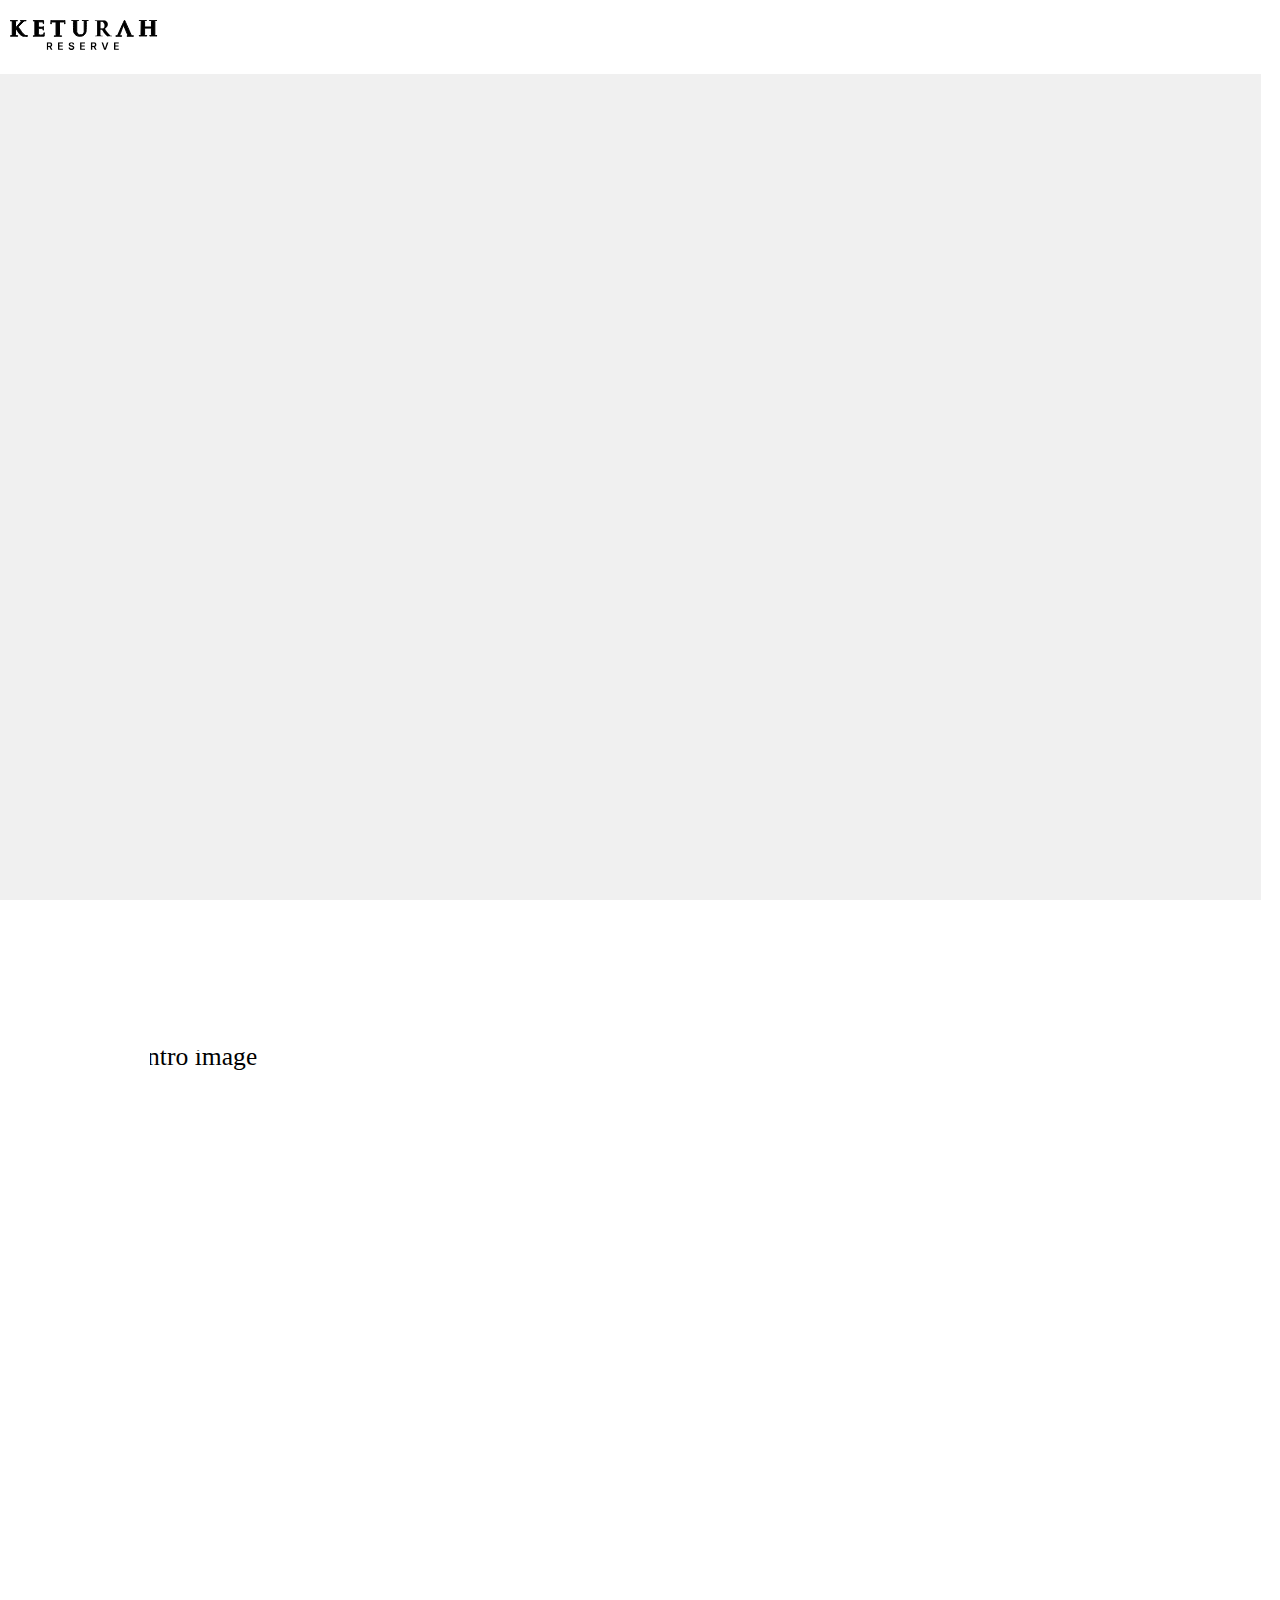
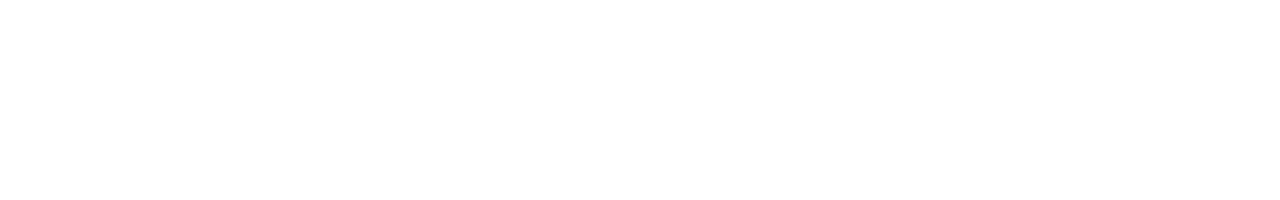
==== commit db2d682b: "fix: lags in animations fixed; refactor: string formatting applied" ====
--- a/task-1/index.html
+++ b/task-1/index.html
@@ -1,294 +1,248 @@
 <!DOCTYPE html>
 <html lang="en">
-  <head>
-    <meta charset="UTF-8" />
-    <meta name="viewport" content="width=device-width, initial-scale=1.0" />
-    <title>Task-1</title>
-    <link rel="stylesheet" href="./css/style.css" />
-  </head>
-  <body>
-    <header class="header"><img src="./icon/logo.svg" alt="logo" /></header>
-    <div class="fake-height"></div>
-    <main class="main">
-      <div class="main-wrapper">
-        <div class="main-content">
-          <div class="main-content-intro">
-            <img
-              class="main-content-intro__item"
-              src="./image/intro.png"
-              alt="intro image"
-            />
-          </div>
-
-          <div class="main-content-desc-wrapper _1">
-            <div class="main-content-desc-left">
-              <img
-                class="main-content-desc-left__item _1"
-                src="./image/left_img.png"
-                alt="left image"
-              />
-              <div class="main-content-desc-left__bg">
-                <h3>interior</h3>
-                <h2>take a look inside</h2>
-                <svg width="169" height="169" viewBox="0 0 169 169" fill="none" xmlns="http://www.w3.org/2000/svg">
-                  <path fill-rule="evenodd" clip-rule="evenodd" d="M137.797 57.2543C148.654 79.2957 144.913 106.707 126.572 125.047C103.531 148.088 66.1744 148.088 43.1335 125.047C20.0926 102.006 20.0926 64.6498 43.1335 41.6088C62.2533 22.489 91.2311 19.2352 113.706 31.8474L114.44 31.1132C91.5503 18.1254 61.9399 21.3882 42.4264 40.9017C18.9949 64.3332 18.9949 102.323 42.4264 125.755C65.8579 149.186 103.848 149.186 127.279 125.755C146.015 107.019 149.77 78.9745 138.543 56.508L137.797 57.2543Z" fill="#F3F2EF"/>
-                  <path d="M64.9189 106.24C62.1856 106.24 59.8023 105.773 57.7689 104.84C55.7356 103.907 54.2856 102.723 53.4189 101.29L54.2689 100.64C55.0356 101.973 56.3356 103.09 58.1689 103.99C60.0356 104.857 62.3023 105.29 64.9689 105.29C67.4689 105.29 69.6356 104.873 71.4689 104.04C73.3023 103.207 74.7023 102.04 75.6689 100.54C76.6689 99.0398 77.1689 97.2898 77.1689 95.2898C77.1689 92.8232 76.3523 90.9398 74.7189 89.6398C73.0856 88.3398 70.5689 87.6898 67.1689 87.6898H65.7689L65.9189 86.9398L80.4189 71.7398L80.5689 72.0398H60.4189L60.6189 71.0898H81.7689L81.6189 71.8398L67.0689 87.0898L66.9189 86.7398H67.1689C69.6023 86.7398 71.6189 87.0732 73.2189 87.7398C74.8523 88.4065 76.0856 89.3732 76.9189 90.6398C77.7523 91.9065 78.1689 93.4565 78.1689 95.2898C78.1689 97.4565 77.6189 99.3732 76.5189 101.04C75.4189 102.673 73.8689 103.957 71.8689 104.89C69.9023 105.79 67.5856 106.24 64.9189 106.24ZM85.6115 106.09L92.6115 71.0898H105.162C108.662 71.0898 111.595 71.6732 113.962 72.8398C116.362 74.0065 118.162 75.6398 119.362 77.7398C120.595 79.8398 121.212 82.2898 121.212 85.0898C121.212 88.1232 120.695 90.9232 119.662 93.4898C118.662 96.0565 117.212 98.2898 115.312 100.19C113.412 102.057 111.112 103.507 108.412 104.54C105.745 105.573 102.745 106.09 99.4115 106.09H85.6115ZM86.8115 105.14H99.5115C103.745 105.14 107.395 104.29 110.462 102.59C113.562 100.857 115.962 98.4898 117.662 95.4898C119.362 92.4565 120.212 88.9898 120.212 85.0898C120.212 82.4898 119.645 80.2065 118.512 78.2398C117.412 76.2732 115.745 74.7565 113.512 73.6898C111.278 72.5898 108.462 72.0398 105.062 72.0398H93.4115L86.8115 105.14Z" fill="#F3F2EF"/>
-                </svg> 
-              </div>
-            </div>
-            <div class="main-content-desc-right _1">
-              <h3 class="main-content-desc-right__subtitle">
-                The Five Elements Architecture Concept
-              </h3>
-              <h2 class="main-content-desc-right__title">
-                Air, Light, Color, Space, and Texture
-              </h2>
-              <div class="main-content-desc-right__text-wrapper">
-                <p class="main-content-desc-right__text">
-                  Space and airflow will be increased by doubling the size of
-                  the interior rooms, and super-efficient VRF multizone air
-                  conditioning technology will provide uniform room temperatures
-                  and reduce energy costs. Wall thickness and window glass
-                  density have been chosen to allow for natural room cooling.
-                  Open-plan spaces are designed without corridors or hallways. A
-                  silent filtration system will purify and refresh the air,
-                  removing dust and odors.
-                </p>
-                <p class="main-content-desc-right__text">
-                  As for the element of light, Keturah Reserve's innovative
-                  architecture is designed to optimize natural daylighting,
-                  which will always be lateral, avoiding glare and unnecessary
-                  room heating. Extended balconies are also designed to reduce
-                  temperature and glare from direct sunlight.
-                </p>
-              </div>
-              <div class="main-content-desc-right__item">
-                <img
-                  class="main-content-desc-right__item-img"
-                  src="./image/main_1.png"
-                  alt="image 1"
-                />
-              </div>
-              <div class="main-content-desc-right__item">
-                <img
-                  class="main-content-desc-right__item-img"
-                  src="./image/main_2.png"
-                  alt="image 2"
-                />
-              </div>
-              <div class="main-content-desc-right__item">
-                <img
-                  class="main-content-desc-right__item-img"
-                  src="./image/main_3.png"
-                  alt="image 3"
-                />
-              </div>
-            </div>
-          </div>
-
-          <div class="main-content-desc-wrapper _1">
-            <div class="main-content-desc-left">
-              <img
-                class="main-content-desc-left__item _1"
-                src="./image/left_img.png"
-                alt="left image"
-              />
-              <div class="main-content-desc-left__bg">
-                <h3>interior</h3>
-                <h2>take a look inside</h2>
-                <svg width="169" height="169" viewBox="0 0 169 169" fill="none" xmlns="http://www.w3.org/2000/svg">
-                  <path fill-rule="evenodd" clip-rule="evenodd" d="M137.797 57.2543C148.654 79.2957 144.913 106.707 126.572 125.047C103.531 148.088 66.1744 148.088 43.1335 125.047C20.0926 102.006 20.0926 64.6498 43.1335 41.6088C62.2533 22.489 91.2311 19.2352 113.706 31.8474L114.44 31.1132C91.5503 18.1254 61.9399 21.3882 42.4264 40.9017C18.9949 64.3332 18.9949 102.323 42.4264 125.755C65.8579 149.186 103.848 149.186 127.279 125.755C146.015 107.019 149.77 78.9745 138.543 56.508L137.797 57.2543Z" fill="#F3F2EF"/>
-                  <path d="M64.9189 106.24C62.1856 106.24 59.8023 105.773 57.7689 104.84C55.7356 103.907 54.2856 102.723 53.4189 101.29L54.2689 100.64C55.0356 101.973 56.3356 103.09 58.1689 103.99C60.0356 104.857 62.3023 105.29 64.9689 105.29C67.4689 105.29 69.6356 104.873 71.4689 104.04C73.3023 103.207 74.7023 102.04 75.6689 100.54C76.6689 99.0398 77.1689 97.2898 77.1689 95.2898C77.1689 92.8232 76.3523 90.9398 74.7189 89.6398C73.0856 88.3398 70.5689 87.6898 67.1689 87.6898H65.7689L65.9189 86.9398L80.4189 71.7398L80.5689 72.0398H60.4189L60.6189 71.0898H81.7689L81.6189 71.8398L67.0689 87.0898L66.9189 86.7398H67.1689C69.6023 86.7398 71.6189 87.0732 73.2189 87.7398C74.8523 88.4065 76.0856 89.3732 76.9189 90.6398C77.7523 91.9065 78.1689 93.4565 78.1689 95.2898C78.1689 97.4565 77.6189 99.3732 76.5189 101.04C75.4189 102.673 73.8689 103.957 71.8689 104.89C69.9023 105.79 67.5856 106.24 64.9189 106.24ZM85.6115 106.09L92.6115 71.0898H105.162C108.662 71.0898 111.595 71.6732 113.962 72.8398C116.362 74.0065 118.162 75.6398 119.362 77.7398C120.595 79.8398 121.212 82.2898 121.212 85.0898C121.212 88.1232 120.695 90.9232 119.662 93.4898C118.662 96.0565 117.212 98.2898 115.312 100.19C113.412 102.057 111.112 103.507 108.412 104.54C105.745 105.573 102.745 106.09 99.4115 106.09H85.6115ZM86.8115 105.14H99.5115C103.745 105.14 107.395 104.29 110.462 102.59C113.562 100.857 115.962 98.4898 117.662 95.4898C119.362 92.4565 120.212 88.9898 120.212 85.0898C120.212 82.4898 119.645 80.2065 118.512 78.2398C117.412 76.2732 115.745 74.7565 113.512 73.6898C111.278 72.5898 108.462 72.0398 105.062 72.0398H93.4115L86.8115 105.14Z" fill="#F3F2EF"/>
-                </svg> 
-              </div>
-            </div>
-            <div class="main-content-desc-right _1">
-              <h3 class="main-content-desc-right__subtitle">
-                The Five Elements Architecture Concept
-              </h3>
-              <h2 class="main-content-desc-right__title">
-                Air, Light, Color, Space, and Texture
-              </h2>
-              <div class="main-content-desc-right__text-wrapper">
-                <p class="main-content-desc-right__text">
-                  Space and airflow will be increased by doubling the size of
-                  the interior rooms, and super-efficient VRF multizone air
-                  conditioning technology will provide uniform room temperatures
-                  and reduce energy costs. Wall thickness and window glass
-                  density have been chosen to allow for natural room cooling.
-                  Open-plan spaces are designed without corridors or hallways. A
-                  silent filtration system will purify and refresh the air,
-                  removing dust and odors.
-                </p>
-                <p class="main-content-desc-right__text">
-                  As for the element of light, Keturah Reserve's innovative
-                  architecture is designed to optimize natural daylighting,
-                  which will always be lateral, avoiding glare and unnecessary
-                  room heating. Extended balconies are also designed to reduce
-                  temperature and glare from direct sunlight.
-                </p>
-              </div>
-              <div class="main-content-desc-right__item">
-                <img
-                  class="main-content-desc-right__item-img"
-                  src="./image/main_1.png"
-                  alt="image 1"
-                />
-              </div>
-              <div class="main-content-desc-right__item">
-                <img
-                  class="main-content-desc-right__item-img"
-                  src="./image/main_2.png"
-                  alt="image 2"
-                />
-              </div>
-              <div class="main-content-desc-right__item">
-                <img
-                  class="main-content-desc-right__item-img"
-                  src="./image/main_3.png"
-                  alt="image 3"
-                />
-              </div>
-            </div>
-          </div>
-
-          <div class="main-content-desc-wrapper _2">
-            <div class="main-content-desc-left">
-              <img
-                class="main-content-desc-left__item _2"
-                src="./image/left_img.png"
-                alt="left image"
-              />
-              <div class="main-content-desc-left__bg">
-                <h3>interior</h3>
-                <h2>take a look inside</h2>
-                <svg width="169" height="169" viewBox="0 0 169 169" fill="none" xmlns="http://www.w3.org/2000/svg">
-                  <path fill-rule="evenodd" clip-rule="evenodd" d="M137.797 57.2543C148.654 79.2957 144.913 106.707 126.572 125.047C103.531 148.088 66.1744 148.088 43.1335 125.047C20.0926 102.006 20.0926 64.6498 43.1335 41.6088C62.2533 22.489 91.2311 19.2352 113.706 31.8474L114.44 31.1132C91.5503 18.1254 61.9399 21.3882 42.4264 40.9017C18.9949 64.3332 18.9949 102.323 42.4264 125.755C65.8579 149.186 103.848 149.186 127.279 125.755C146.015 107.019 149.77 78.9745 138.543 56.508L137.797 57.2543Z" fill="#F3F2EF"/>
-                  <path d="M64.9189 106.24C62.1856 106.24 59.8023 105.773 57.7689 104.84C55.7356 103.907 54.2856 102.723 53.4189 101.29L54.2689 100.64C55.0356 101.973 56.3356 103.09 58.1689 103.99C60.0356 104.857 62.3023 105.29 64.9689 105.29C67.4689 105.29 69.6356 104.873 71.4689 104.04C73.3023 103.207 74.7023 102.04 75.6689 100.54C76.6689 99.0398 77.1689 97.2898 77.1689 95.2898C77.1689 92.8232 76.3523 90.9398 74.7189 89.6398C73.0856 88.3398 70.5689 87.6898 67.1689 87.6898H65.7689L65.9189 86.9398L80.4189 71.7398L80.5689 72.0398H60.4189L60.6189 71.0898H81.7689L81.6189 71.8398L67.0689 87.0898L66.9189 86.7398H67.1689C69.6023 86.7398 71.6189 87.0732 73.2189 87.7398C74.8523 88.4065 76.0856 89.3732 76.9189 90.6398C77.7523 91.9065 78.1689 93.4565 78.1689 95.2898C78.1689 97.4565 77.6189 99.3732 76.5189 101.04C75.4189 102.673 73.8689 103.957 71.8689 104.89C69.9023 105.79 67.5856 106.24 64.9189 106.24ZM85.6115 106.09L92.6115 71.0898H105.162C108.662 71.0898 111.595 71.6732 113.962 72.8398C116.362 74.0065 118.162 75.6398 119.362 77.7398C120.595 79.8398 121.212 82.2898 121.212 85.0898C121.212 88.1232 120.695 90.9232 119.662 93.4898C118.662 96.0565 117.212 98.2898 115.312 100.19C113.412 102.057 111.112 103.507 108.412 104.54C105.745 105.573 102.745 106.09 99.4115 106.09H85.6115ZM86.8115 105.14H99.5115C103.745 105.14 107.395 104.29 110.462 102.59C113.562 100.857 115.962 98.4898 117.662 95.4898C119.362 92.4565 120.212 88.9898 120.212 85.0898C120.212 82.4898 119.645 80.2065 118.512 78.2398C117.412 76.2732 115.745 74.7565 113.512 73.6898C111.278 72.5898 108.462 72.0398 105.062 72.0398H93.4115L86.8115 105.14Z" fill="#F3F2EF"/>
-                </svg>                  
-              </div>
-            </div>
-            <div class="main-content-desc-right _2">
-              <h3 class="main-content-desc-right__subtitle">
-                The Five Elements Architecture Concept
-              </h3>
-              <h2 class="main-content-desc-right__title">
-                Air, Light, Color, Space, and Texture
-              </h2>
-              <div class="main-content-desc-right__text-wrapper">
-                <p class="main-content-desc-right__text">
-                  Space and airflow will be increased by doubling the size of
-                  the interior rooms, and super-efficient VRF multizone air
-                  conditioning technology will provide uniform room temperatures
-                  and reduce energy costs. Wall thickness and window glass
-                  density have been chosen to allow for natural room cooling.
-                  Open-plan spaces are designed without corridors or hallways. A
-                  silent filtration system will purify and refresh the air,
-                  removing dust and odors.
-                </p>
-                <p class="main-content-desc-right__text">
-                  As for the element of light, Keturah Reserve's innovative
-                  architecture is designed to optimize natural daylighting,
-                  which will always be lateral, avoiding glare and unnecessary
-                  room heating. Extended balconies are also designed to reduce
-                  temperature and glare from direct sunlight.
-                </p>
-              </div>
-              <div class="main-content-desc-right__item">
-                <img
-                  class="main-content-desc-right__item-img"
-                  src="./image/main_1.png"
-                  alt="image 1"
-                />
-              </div>
-              <div class="main-content-desc-right__item">
-                <img
-                  class="main-content-desc-right__item-img"
-                  src="./image/main_2.png"
-                  alt="image 2"
-                />
-              </div>
-              <div class="main-content-desc-right__item">
-                <img
-                  class="main-content-desc-right__item-img"
-                  src="./image/main_3.png"
-                  alt="image 3"
-                />
-              </div>
-            </div>
-          </div>
-
-          <div class="main-content-desc-wrapper _2">
-            <div class="main-content-desc-left">
-              <img
-                class="main-content-desc-left__item _2"
-                src="./image/left_img.png"
-                alt="left image"
-              />
-              <div class="main-content-desc-left__bg">
-                <h3>interior</h3>
-                <h2>take a look inside</h2>
-                <svg width="169" height="169" viewBox="0 0 169 169" fill="none" xmlns="http://www.w3.org/2000/svg">
-                  <path fill-rule="evenodd" clip-rule="evenodd" d="M137.797 57.2543C148.654 79.2957 144.913 106.707 126.572 125.047C103.531 148.088 66.1744 148.088 43.1335 125.047C20.0926 102.006 20.0926 64.6498 43.1335 41.6088C62.2533 22.489 91.2311 19.2352 113.706 31.8474L114.44 31.1132C91.5503 18.1254 61.9399 21.3882 42.4264 40.9017C18.9949 64.3332 18.9949 102.323 42.4264 125.755C65.8579 149.186 103.848 149.186 127.279 125.755C146.015 107.019 149.77 78.9745 138.543 56.508L137.797 57.2543Z" fill="#F3F2EF"/>
-                  <path d="M64.9189 106.24C62.1856 106.24 59.8023 105.773 57.7689 104.84C55.7356 103.907 54.2856 102.723 53.4189 101.29L54.2689 100.64C55.0356 101.973 56.3356 103.09 58.1689 103.99C60.0356 104.857 62.3023 105.29 64.9689 105.29C67.4689 105.29 69.6356 104.873 71.4689 104.04C73.3023 103.207 74.7023 102.04 75.6689 100.54C76.6689 99.0398 77.1689 97.2898 77.1689 95.2898C77.1689 92.8232 76.3523 90.9398 74.7189 89.6398C73.0856 88.3398 70.5689 87.6898 67.1689 87.6898H65.7689L65.9189 86.9398L80.4189 71.7398L80.5689 72.0398H60.4189L60.6189 71.0898H81.7689L81.6189 71.8398L67.0689 87.0898L66.9189 86.7398H67.1689C69.6023 86.7398 71.6189 87.0732 73.2189 87.7398C74.8523 88.4065 76.0856 89.3732 76.9189 90.6398C77.7523 91.9065 78.1689 93.4565 78.1689 95.2898C78.1689 97.4565 77.6189 99.3732 76.5189 101.04C75.4189 102.673 73.8689 103.957 71.8689 104.89C69.9023 105.79 67.5856 106.24 64.9189 106.24ZM85.6115 106.09L92.6115 71.0898H105.162C108.662 71.0898 111.595 71.6732 113.962 72.8398C116.362 74.0065 118.162 75.6398 119.362 77.7398C120.595 79.8398 121.212 82.2898 121.212 85.0898C121.212 88.1232 120.695 90.9232 119.662 93.4898C118.662 96.0565 117.212 98.2898 115.312 100.19C113.412 102.057 111.112 103.507 108.412 104.54C105.745 105.573 102.745 106.09 99.4115 106.09H85.6115ZM86.8115 105.14H99.5115C103.745 105.14 107.395 104.29 110.462 102.59C113.562 100.857 115.962 98.4898 117.662 95.4898C119.362 92.4565 120.212 88.9898 120.212 85.0898C120.212 82.4898 119.645 80.2065 118.512 78.2398C117.412 76.2732 115.745 74.7565 113.512 73.6898C111.278 72.5898 108.462 72.0398 105.062 72.0398H93.4115L86.8115 105.14Z" fill="#F3F2EF"/>
-                </svg>                  
-              </div>
-            </div>
-            <div class="main-content-desc-right _2">
-              <h3 class="main-content-desc-right__subtitle">
-                The Five Elements Architecture Concept
-              </h3>
-              <h2 class="main-content-desc-right__title">
-                Air, Light, Color, Space, and Texture
-              </h2>
-              <div class="main-content-desc-right__text-wrapper">
-                <p class="main-content-desc-right__text">
-                  Space and airflow will be increased by doubling the size of
-                  the interior rooms, and super-efficient VRF multizone air
-                  conditioning technology will provide uniform room temperatures
-                  and reduce energy costs. Wall thickness and window glass
-                  density have been chosen to allow for natural room cooling.
-                  Open-plan spaces are designed without corridors or hallways. A
-                  silent filtration system will purify and refresh the air,
-                  removing dust and odors.
-                </p>
-                <p class="main-content-desc-right__text">
-                  As for the element of light, Keturah Reserve's innovative
-                  architecture is designed to optimize natural daylighting,
-                  which will always be lateral, avoiding glare and unnecessary
-                  room heating. Extended balconies are also designed to reduce
-                  temperature and glare from direct sunlight.
-                </p>
-              </div>
-              <div class="main-content-desc-right__item">
-                <img
-                  class="main-content-desc-right__item-img"
-                  src="./image/main_1.png"
-                  alt="image 1"
-                />
-              </div>
-              <div class="main-content-desc-right__item">
-                <img
-                  class="main-content-desc-right__item-img"
-                  src="./image/main_2.png"
-                  alt="image 2"
-                />
-              </div>
-              <div class="main-content-desc-right__item">
-                <img
-                  class="main-content-desc-right__item-img"
-                  src="./image/main_3.png"
-                  alt="image 3"
-                />
-              </div>
+
+<head>
+  <meta charset="UTF-8" />
+  <meta name="viewport" content="width=device-width, initial-scale=1.0" />
+  <title>Task-1</title>
+  <link rel="stylesheet" href="./css/style.css" />
+</head>
+
+<body>
+  <header class="header"><img src="./icon/logo.svg" alt="logo" /></header>
+  <div class="fake-height"></div>
+  <main class="main">
+    <div class="main-wrapper">
+      <div class="main-content">
+        <div class="main-content-intro">
+          <img class="main-content-intro__item" src="./image/intro.png" alt="intro image" />
+        </div>
+
+        <div class="main-content-desc-wrapper _1">
+
+          <div class="main-content-desc-left">
+            <img class="main-content-desc-left__item _1" src="./image/left_img.png" alt="left image" />
+            <div class="main-content-desc-left__bg">
+              <h3>interior</h3>
+              <h2>take a look inside</h2>
+              <svg width="169" height="169" viewBox="0 0 169 169" fill="none" xmlns="http://www.w3.org/2000/svg">
+                <path fill-rule="evenodd" clip-rule="evenodd"
+                  d="M137.797 57.2543C148.654 79.2957 144.913 106.707 126.572 125.047C103.531 148.088 66.1744 148.088 43.1335 125.047C20.0926 102.006 20.0926 64.6498 43.1335 41.6088C62.2533 22.489 91.2311 19.2352 113.706 31.8474L114.44 31.1132C91.5503 18.1254 61.9399 21.3882 42.4264 40.9017C18.9949 64.3332 18.9949 102.323 42.4264 125.755C65.8579 149.186 103.848 149.186 127.279 125.755C146.015 107.019 149.77 78.9745 138.543 56.508L137.797 57.2543Z"
+                  fill="#F3F2EF" />
+                <path
+                  d="M64.9189 106.24C62.1856 106.24 59.8023 105.773 57.7689 104.84C55.7356 103.907 54.2856 102.723 53.4189 101.29L54.2689 100.64C55.0356 101.973 56.3356 103.09 58.1689 103.99C60.0356 104.857 62.3023 105.29 64.9689 105.29C67.4689 105.29 69.6356 104.873 71.4689 104.04C73.3023 103.207 74.7023 102.04 75.6689 100.54C76.6689 99.0398 77.1689 97.2898 77.1689 95.2898C77.1689 92.8232 76.3523 90.9398 74.7189 89.6398C73.0856 88.3398 70.5689 87.6898 67.1689 87.6898H65.7689L65.9189 86.9398L80.4189 71.7398L80.5689 72.0398H60.4189L60.6189 71.0898H81.7689L81.6189 71.8398L67.0689 87.0898L66.9189 86.7398H67.1689C69.6023 86.7398 71.6189 87.0732 73.2189 87.7398C74.8523 88.4065 76.0856 89.3732 76.9189 90.6398C77.7523 91.9065 78.1689 93.4565 78.1689 95.2898C78.1689 97.4565 77.6189 99.3732 76.5189 101.04C75.4189 102.673 73.8689 103.957 71.8689 104.89C69.9023 105.79 67.5856 106.24 64.9189 106.24ZM85.6115 106.09L92.6115 71.0898H105.162C108.662 71.0898 111.595 71.6732 113.962 72.8398C116.362 74.0065 118.162 75.6398 119.362 77.7398C120.595 79.8398 121.212 82.2898 121.212 85.0898C121.212 88.1232 120.695 90.9232 119.662 93.4898C118.662 96.0565 117.212 98.2898 115.312 100.19C113.412 102.057 111.112 103.507 108.412 104.54C105.745 105.573 102.745 106.09 99.4115 106.09H85.6115ZM86.8115 105.14H99.5115C103.745 105.14 107.395 104.29 110.462 102.59C113.562 100.857 115.962 98.4898 117.662 95.4898C119.362 92.4565 120.212 88.9898 120.212 85.0898C120.212 82.4898 119.645 80.2065 118.512 78.2398C117.412 76.2732 115.745 74.7565 113.512 73.6898C111.278 72.5898 108.462 72.0398 105.062 72.0398H93.4115L86.8115 105.14Z"
+                  fill="#F3F2EF" />
+              </svg>
+            </div>
+          </div>
+
+          <div class="main-content-desc-right _1">
+            <h3 class="main-content-desc-right__subtitle">
+              The Five Elements Architecture Concept
+            </h3>
+            <h2 class="main-content-desc-right__title">
+              Air, Light, Color, Space, and Texture
+            </h2>
+            <div class="main-content-desc-right__text-wrapper">
+              <p class="main-content-desc-right__text">
+                Space and airflow will be increased by doubling the size of
+                the interior rooms, and super-efficient VRF multizone air
+                conditioning technology will provide uniform room temperatures
+                and reduce energy costs. Wall thickness and window glass
+                density have been chosen to allow for natural room cooling.
+                Open-plan spaces are designed without corridors or hallways. A
+                silent filtration system will purify and refresh the air,
+                removing dust and odors.
+              </p>
+              <p class="main-content-desc-right__text">
+                As for the element of light, Keturah Reserve's innovative
+                architecture is designed to optimize natural daylighting,
+                which will always be lateral, avoiding glare and unnecessary
+                room heating. Extended balconies are also designed to reduce
+                temperature and glare from direct sunlight.
+              </p>
+            </div>
+            <div class="main-content-desc-right__item">
+              <img class="main-content-desc-right__item-img" src="./image/main_1.png" alt="image 1" />
+            </div>
+            <div class="main-content-desc-right__item">
+              <img class="main-content-desc-right__item-img" src="./image/main_2.png" alt="image 2" />
+            </div>
+            <div class="main-content-desc-right__item">
+              <img class="main-content-desc-right__item-img" src="./image/main_3.png" alt="image 3" />
+            </div>
+          </div>
+
+        </div>
+
+        <div class="main-content-desc-wrapper _1">
+          <div class="main-content-desc-left">
+            <img class="main-content-desc-left__item _1" src="./image/left_img.png" alt="left image" />
+            <div class="main-content-desc-left__bg">
+              <h3>interior</h3>
+              <h2>take a look inside</h2>
+              <svg width="169" height="169" viewBox="0 0 169 169" fill="none" xmlns="http://www.w3.org/2000/svg">
+                <path fill-rule="evenodd" clip-rule="evenodd"
+                  d="M137.797 57.2543C148.654 79.2957 144.913 106.707 126.572 125.047C103.531 148.088 66.1744 148.088 43.1335 125.047C20.0926 102.006 20.0926 64.6498 43.1335 41.6088C62.2533 22.489 91.2311 19.2352 113.706 31.8474L114.44 31.1132C91.5503 18.1254 61.9399 21.3882 42.4264 40.9017C18.9949 64.3332 18.9949 102.323 42.4264 125.755C65.8579 149.186 103.848 149.186 127.279 125.755C146.015 107.019 149.77 78.9745 138.543 56.508L137.797 57.2543Z"
+                  fill="#F3F2EF" />
+                <path
+                  d="M64.9189 106.24C62.1856 106.24 59.8023 105.773 57.7689 104.84C55.7356 103.907 54.2856 102.723 53.4189 101.29L54.2689 100.64C55.0356 101.973 56.3356 103.09 58.1689 103.99C60.0356 104.857 62.3023 105.29 64.9689 105.29C67.4689 105.29 69.6356 104.873 71.4689 104.04C73.3023 103.207 74.7023 102.04 75.6689 100.54C76.6689 99.0398 77.1689 97.2898 77.1689 95.2898C77.1689 92.8232 76.3523 90.9398 74.7189 89.6398C73.0856 88.3398 70.5689 87.6898 67.1689 87.6898H65.7689L65.9189 86.9398L80.4189 71.7398L80.5689 72.0398H60.4189L60.6189 71.0898H81.7689L81.6189 71.8398L67.0689 87.0898L66.9189 86.7398H67.1689C69.6023 86.7398 71.6189 87.0732 73.2189 87.7398C74.8523 88.4065 76.0856 89.3732 76.9189 90.6398C77.7523 91.9065 78.1689 93.4565 78.1689 95.2898C78.1689 97.4565 77.6189 99.3732 76.5189 101.04C75.4189 102.673 73.8689 103.957 71.8689 104.89C69.9023 105.79 67.5856 106.24 64.9189 106.24ZM85.6115 106.09L92.6115 71.0898H105.162C108.662 71.0898 111.595 71.6732 113.962 72.8398C116.362 74.0065 118.162 75.6398 119.362 77.7398C120.595 79.8398 121.212 82.2898 121.212 85.0898C121.212 88.1232 120.695 90.9232 119.662 93.4898C118.662 96.0565 117.212 98.2898 115.312 100.19C113.412 102.057 111.112 103.507 108.412 104.54C105.745 105.573 102.745 106.09 99.4115 106.09H85.6115ZM86.8115 105.14H99.5115C103.745 105.14 107.395 104.29 110.462 102.59C113.562 100.857 115.962 98.4898 117.662 95.4898C119.362 92.4565 120.212 88.9898 120.212 85.0898C120.212 82.4898 119.645 80.2065 118.512 78.2398C117.412 76.2732 115.745 74.7565 113.512 73.6898C111.278 72.5898 108.462 72.0398 105.062 72.0398H93.4115L86.8115 105.14Z"
+                  fill="#F3F2EF" />
+              </svg>
+            </div>
+          </div>
+          <div class="main-content-desc-right _1">
+            <h3 class="main-content-desc-right__subtitle">
+              The Five Elements Architecture Concept
+            </h3>
+            <h2 class="main-content-desc-right__title">
+              Air, Light, Color, Space, and Texture
+            </h2>
+            <div class="main-content-desc-right__text-wrapper">
+              <p class="main-content-desc-right__text">
+                Space and airflow will be increased by doubling the size of
+                the interior rooms, and super-efficient VRF multizone air
+                conditioning technology will provide uniform room temperatures
+                and reduce energy costs. Wall thickness and window glass
+                density have been chosen to allow for natural room cooling.
+                Open-plan spaces are designed without corridors or hallways. A
+                silent filtration system will purify and refresh the air,
+                removing dust and odors.
+              </p>
+              <p class="main-content-desc-right__text">
+                As for the element of light, Keturah Reserve's innovative
+                architecture is designed to optimize natural daylighting,
+                which will always be lateral, avoiding glare and unnecessary
+                room heating. Extended balconies are also designed to reduce
+                temperature and glare from direct sunlight.
+              </p>
+            </div>
+            <div class="main-content-desc-right__item">
+              <img class="main-content-desc-right__item-img" src="./image/main_1.png" alt="image 1" />
+            </div>
+            <div class="main-content-desc-right__item">
+              <img class="main-content-desc-right__item-img" src="./image/main_2.png" alt="image 2" />
+            </div>
+            <div class="main-content-desc-right__item">
+              <img class="main-content-desc-right__item-img" src="./image/main_3.png" alt="image 3" />
+            </div>
+          </div>
+        </div>
+
+        <div class="main-content-desc-wrapper _2">
+          <div class="main-content-desc-left">
+            <img class="main-content-desc-left__item _2" src="./image/left_img.png" alt="left image" />
+            <div class="main-content-desc-left__bg">
+              <h3>interior</h3>
+              <h2>take a look inside</h2>
+              <svg width="169" height="169" viewBox="0 0 169 169" fill="none" xmlns="http://www.w3.org/2000/svg">
+                <path fill-rule="evenodd" clip-rule="evenodd"
+                  d="M137.797 57.2543C148.654 79.2957 144.913 106.707 126.572 125.047C103.531 148.088 66.1744 148.088 43.1335 125.047C20.0926 102.006 20.0926 64.6498 43.1335 41.6088C62.2533 22.489 91.2311 19.2352 113.706 31.8474L114.44 31.1132C91.5503 18.1254 61.9399 21.3882 42.4264 40.9017C18.9949 64.3332 18.9949 102.323 42.4264 125.755C65.8579 149.186 103.848 149.186 127.279 125.755C146.015 107.019 149.77 78.9745 138.543 56.508L137.797 57.2543Z"
+                  fill="#F3F2EF" />
+                <path
+                  d="M64.9189 106.24C62.1856 106.24 59.8023 105.773 57.7689 104.84C55.7356 103.907 54.2856 102.723 53.4189 101.29L54.2689 100.64C55.0356 101.973 56.3356 103.09 58.1689 103.99C60.0356 104.857 62.3023 105.29 64.9689 105.29C67.4689 105.29 69.6356 104.873 71.4689 104.04C73.3023 103.207 74.7023 102.04 75.6689 100.54C76.6689 99.0398 77.1689 97.2898 77.1689 95.2898C77.1689 92.8232 76.3523 90.9398 74.7189 89.6398C73.0856 88.3398 70.5689 87.6898 67.1689 87.6898H65.7689L65.9189 86.9398L80.4189 71.7398L80.5689 72.0398H60.4189L60.6189 71.0898H81.7689L81.6189 71.8398L67.0689 87.0898L66.9189 86.7398H67.1689C69.6023 86.7398 71.6189 87.0732 73.2189 87.7398C74.8523 88.4065 76.0856 89.3732 76.9189 90.6398C77.7523 91.9065 78.1689 93.4565 78.1689 95.2898C78.1689 97.4565 77.6189 99.3732 76.5189 101.04C75.4189 102.673 73.8689 103.957 71.8689 104.89C69.9023 105.79 67.5856 106.24 64.9189 106.24ZM85.6115 106.09L92.6115 71.0898H105.162C108.662 71.0898 111.595 71.6732 113.962 72.8398C116.362 74.0065 118.162 75.6398 119.362 77.7398C120.595 79.8398 121.212 82.2898 121.212 85.0898C121.212 88.1232 120.695 90.9232 119.662 93.4898C118.662 96.0565 117.212 98.2898 115.312 100.19C113.412 102.057 111.112 103.507 108.412 104.54C105.745 105.573 102.745 106.09 99.4115 106.09H85.6115ZM86.8115 105.14H99.5115C103.745 105.14 107.395 104.29 110.462 102.59C113.562 100.857 115.962 98.4898 117.662 95.4898C119.362 92.4565 120.212 88.9898 120.212 85.0898C120.212 82.4898 119.645 80.2065 118.512 78.2398C117.412 76.2732 115.745 74.7565 113.512 73.6898C111.278 72.5898 108.462 72.0398 105.062 72.0398H93.4115L86.8115 105.14Z"
+                  fill="#F3F2EF" />
+              </svg>
+            </div>
+          </div>
+          <div class="main-content-desc-right _2">
+            <h3 class="main-content-desc-right__subtitle">
+              The Five Elements Architecture Concept
+            </h3>
+            <h2 class="main-content-desc-right__title">
+              Air, Light, Color, Space, and Texture
+            </h2>
+            <div class="main-content-desc-right__text-wrapper">
+              <p class="main-content-desc-right__text">
+                Space and airflow will be increased by doubling the size of
+                the interior rooms, and super-efficient VRF multizone air
+                conditioning technology will provide uniform room temperatures
+                and reduce energy costs. Wall thickness and window glass
+                density have been chosen to allow for natural room cooling.
+                Open-plan spaces are designed without corridors or hallways. A
+                silent filtration system will purify and refresh the air,
+                removing dust and odors.
+              </p>
+              <p class="main-content-desc-right__text">
+                As for the element of light, Keturah Reserve's innovative
+                architecture is designed to optimize natural daylighting,
+                which will always be lateral, avoiding glare and unnecessary
+                room heating. Extended balconies are also designed to reduce
+                temperature and glare from direct sunlight.
+              </p>
+            </div>
+            <div class="main-content-desc-right__item">
+              <img class="main-content-desc-right__item-img" src="./image/main_1.png" alt="image 1" />
+            </div>
+            <div class="main-content-desc-right__item">
+              <img class="main-content-desc-right__item-img" src="./image/main_2.png" alt="image 2" />
+            </div>
+            <div class="main-content-desc-right__item">
+              <img class="main-content-desc-right__item-img" src="./image/main_3.png" alt="image 3" />
+            </div>
+          </div>
+        </div>
+
+        <div class="main-content-desc-wrapper _2">
+          <div class="main-content-desc-left">
+            <img class="main-content-desc-left__item _2" src="./image/left_img.png" alt="left image" />
+            <div class="main-content-desc-left__bg">
+              <h3>interior</h3>
+              <h2>take a look inside</h2>
+              <svg width="169" height="169" viewBox="0 0 169 169" fill="none" xmlns="http://www.w3.org/2000/svg">
+                <path fill-rule="evenodd" clip-rule="evenodd"
+                  d="M137.797 57.2543C148.654 79.2957 144.913 106.707 126.572 125.047C103.531 148.088 66.1744 148.088 43.1335 125.047C20.0926 102.006 20.0926 64.6498 43.1335 41.6088C62.2533 22.489 91.2311 19.2352 113.706 31.8474L114.44 31.1132C91.5503 18.1254 61.9399 21.3882 42.4264 40.9017C18.9949 64.3332 18.9949 102.323 42.4264 125.755C65.8579 149.186 103.848 149.186 127.279 125.755C146.015 107.019 149.77 78.9745 138.543 56.508L137.797 57.2543Z"
+                  fill="#F3F2EF" />
+                <path
+                  d="M64.9189 106.24C62.1856 106.24 59.8023 105.773 57.7689 104.84C55.7356 103.907 54.2856 102.723 53.4189 101.29L54.2689 100.64C55.0356 101.973 56.3356 103.09 58.1689 103.99C60.0356 104.857 62.3023 105.29 64.9689 105.29C67.4689 105.29 69.6356 104.873 71.4689 104.04C73.3023 103.207 74.7023 102.04 75.6689 100.54C76.6689 99.0398 77.1689 97.2898 77.1689 95.2898C77.1689 92.8232 76.3523 90.9398 74.7189 89.6398C73.0856 88.3398 70.5689 87.6898 67.1689 87.6898H65.7689L65.9189 86.9398L80.4189 71.7398L80.5689 72.0398H60.4189L60.6189 71.0898H81.7689L81.6189 71.8398L67.0689 87.0898L66.9189 86.7398H67.1689C69.6023 86.7398 71.6189 87.0732 73.2189 87.7398C74.8523 88.4065 76.0856 89.3732 76.9189 90.6398C77.7523 91.9065 78.1689 93.4565 78.1689 95.2898C78.1689 97.4565 77.6189 99.3732 76.5189 101.04C75.4189 102.673 73.8689 103.957 71.8689 104.89C69.9023 105.79 67.5856 106.24 64.9189 106.24ZM85.6115 106.09L92.6115 71.0898H105.162C108.662 71.0898 111.595 71.6732 113.962 72.8398C116.362 74.0065 118.162 75.6398 119.362 77.7398C120.595 79.8398 121.212 82.2898 121.212 85.0898C121.212 88.1232 120.695 90.9232 119.662 93.4898C118.662 96.0565 117.212 98.2898 115.312 100.19C113.412 102.057 111.112 103.507 108.412 104.54C105.745 105.573 102.745 106.09 99.4115 106.09H85.6115ZM86.8115 105.14H99.5115C103.745 105.14 107.395 104.29 110.462 102.59C113.562 100.857 115.962 98.4898 117.662 95.4898C119.362 92.4565 120.212 88.9898 120.212 85.0898C120.212 82.4898 119.645 80.2065 118.512 78.2398C117.412 76.2732 115.745 74.7565 113.512 73.6898C111.278 72.5898 108.462 72.0398 105.062 72.0398H93.4115L86.8115 105.14Z"
+                  fill="#F3F2EF" />
+              </svg>
+            </div>
+          </div>
+          <div class="main-content-desc-right _2">
+            <h3 class="main-content-desc-right__subtitle">
+              The Five Elements Architecture Concept
+            </h3>
+            <h2 class="main-content-desc-right__title">
+              Air, Light, Color, Space, and Texture
+            </h2>
+            <div class="main-content-desc-right__text-wrapper">
+              <p class="main-content-desc-right__text">
+                Space and airflow will be increased by doubling the size of
+                the interior rooms, and super-efficient VRF multizone air
+                conditioning technology will provide uniform room temperatures
+                and reduce energy costs. Wall thickness and window glass
+                density have been chosen to allow for natural room cooling.
+                Open-plan spaces are designed without corridors or hallways. A
+                silent filtration system will purify and refresh the air,
+                removing dust and odors.
+              </p>
+              <p class="main-content-desc-right__text">
+                As for the element of light, Keturah Reserve's innovative
+                architecture is designed to optimize natural daylighting,
+                which will always be lateral, avoiding glare and unnecessary
+                room heating. Extended balconies are also designed to reduce
+                temperature and glare from direct sunlight.
+              </p>
+            </div>
+            <div class="main-content-desc-right__item">
+              <img class="main-content-desc-right__item-img" src="./image/main_1.png" alt="image 1" />
+            </div>
+            <div class="main-content-desc-right__item">
+              <img class="main-content-desc-right__item-img" src="./image/main_2.png" alt="image 2" />
+            </div>
+            <div class="main-content-desc-right__item">
+              <img class="main-content-desc-right__item-img" src="./image/main_3.png" alt="image 3" />
             </div>
           </div>
         </div>
       </div>
-    </main>
-
-    <script src="https://cdn.jsdelivr.net/npm/gsap@3.12.5/dist/gsap.min.js"></script>
-    <script src="https://cdn.jsdelivr.net/npm/gsap@3.12.5/dist/ScrollTrigger.min.js"></script>
-    <script src="./js/index.js"></script>
-  </body>
-</html>
+    </div>
+  </main>
+
+  <script src="https://cdn.jsdelivr.net/npm/gsap@3.12.5/dist/gsap.min.js"></script>
+  <script src="https://cdn.jsdelivr.net/npm/gsap@3.12.5/dist/ScrollTrigger.min.js"></script>
+  <script src="./js/index.js"></script>
+</body>
+
+</html>--- a/task-1/css/style.css
+++ b/task-1/css/style.css
@@ -42,7 +42,6 @@
 .main-content-intro {
   width: 100%;
   height: 100%;
-  background-color: red;
   overflow: hidden;
   transform: scale(0.8);
 }
@@ -51,7 +50,7 @@
   width: 100%;
   height: 100%;
   object-fit: cover;
-  transform: scale(3);
+  transform: scale(2);
 }
 
 .main-content-desc-wrapper {
@@ -65,12 +64,10 @@
 }
 
 .main-content-desc-wrapper._1 {
-  background-color: aquamarine;
   transform: translateX(100%);
 }
 
 .main-content-desc-wrapper._2 {
-  background-color: blueviolet;
   transform: translateX(100%);
 }
 
@@ -79,7 +76,8 @@
   height: 100%;
   position: relative;
   overflow: hidden;
-  transition-duration: 1s;
+  clip-path: inset(0 0 0 50%);
+  background-color: transparent;
 }
 
 .main-content-desc-left._close {
@@ -90,7 +88,7 @@
   width: 100%;
   height: 100%;
   object-fit: cover;
-  clip-path: inset(0 0 0 50%);
+  /* clip-path: inset(0 0 0 50%); */
   transform: scale(2);
 }
 
@@ -108,7 +106,9 @@
   color: #fff;
 }
 
-.main-content-desc-left__bg h3, .main-content-desc-left__bg h2, .main-content-desc-left__bg svg {
+.main-content-desc-left__bg h3,
+.main-content-desc-left__bg h2,
+.main-content-desc-left__bg svg {
   opacity: 0;
   transition-duration: 1s;
 }
@@ -117,13 +117,17 @@
   background-color: rgba(0, 0, 0, 0.5);
 }
 
-.main-content-desc-left__bg._active h3, .main-content-desc-left__bg._active h2, .main-content-desc-left__bg._active svg {
+.main-content-desc-left__bg._active h3,
+.main-content-desc-left__bg._active h2,
+.main-content-desc-left__bg._active svg {
   opacity: 1;
 }
 
 .main-content-desc-right {
   flex: 0 0 50%;
   padding-left: 20px;
+  background-color: #fff;
+  height: max-content;
 }
 
 .main-content-desc-right._close {
@@ -153,6 +157,7 @@
   width: 100%;
   height: 100%;
   margin-bottom: 10px;
+  background-color: #fff;
 }
 
 .main-content-desc-right__item-img {
